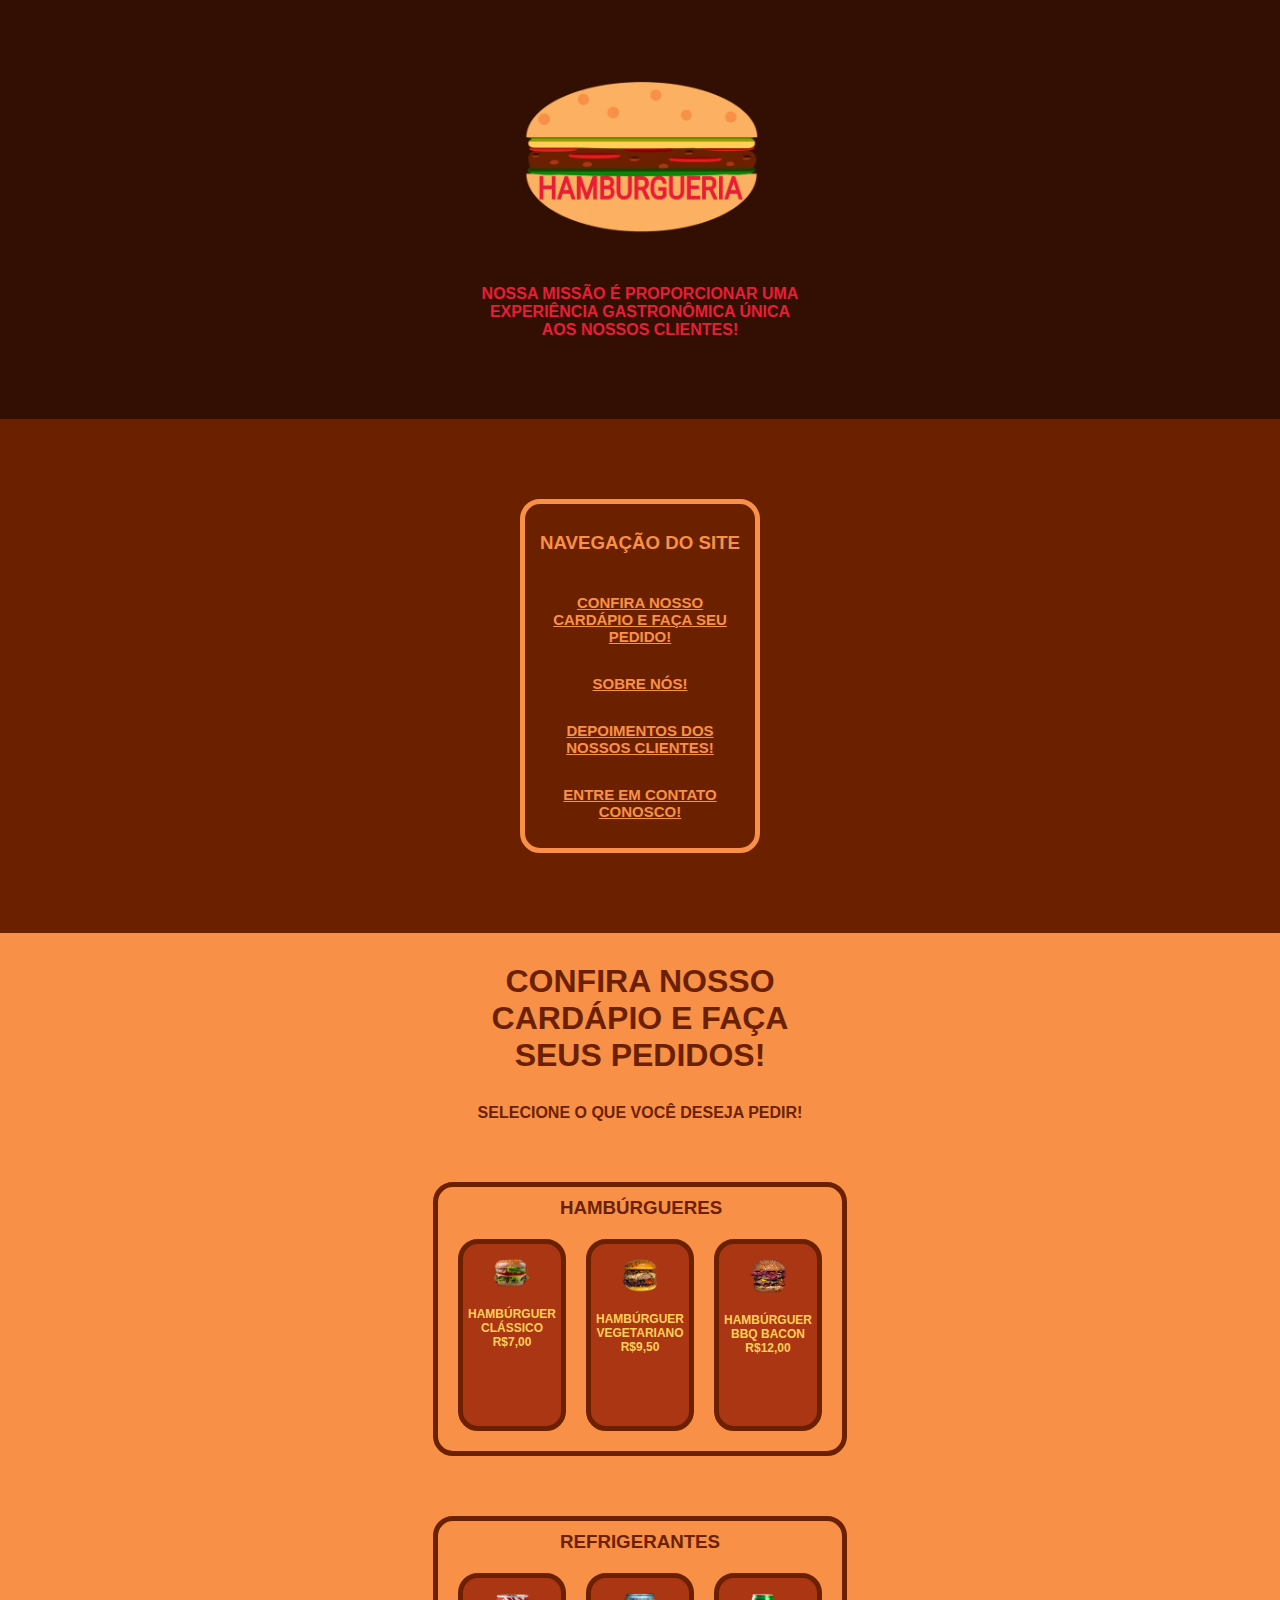
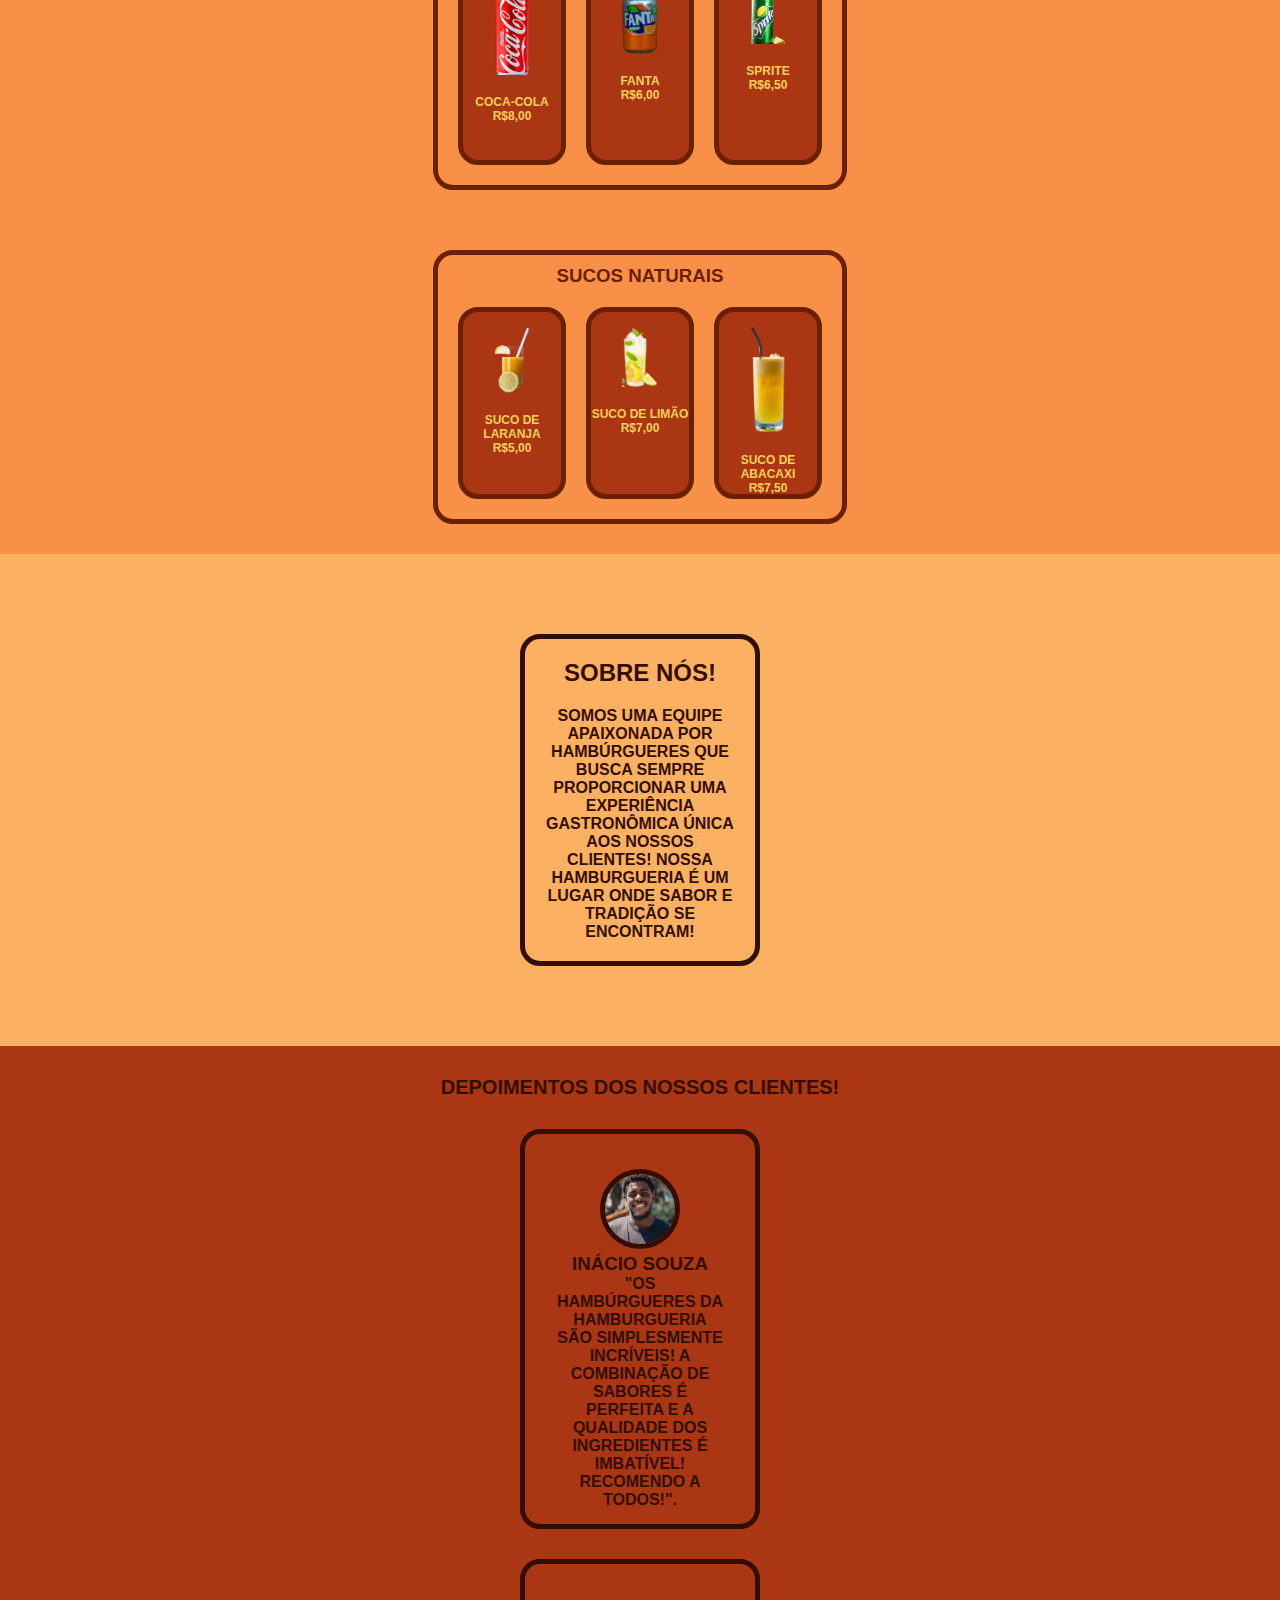
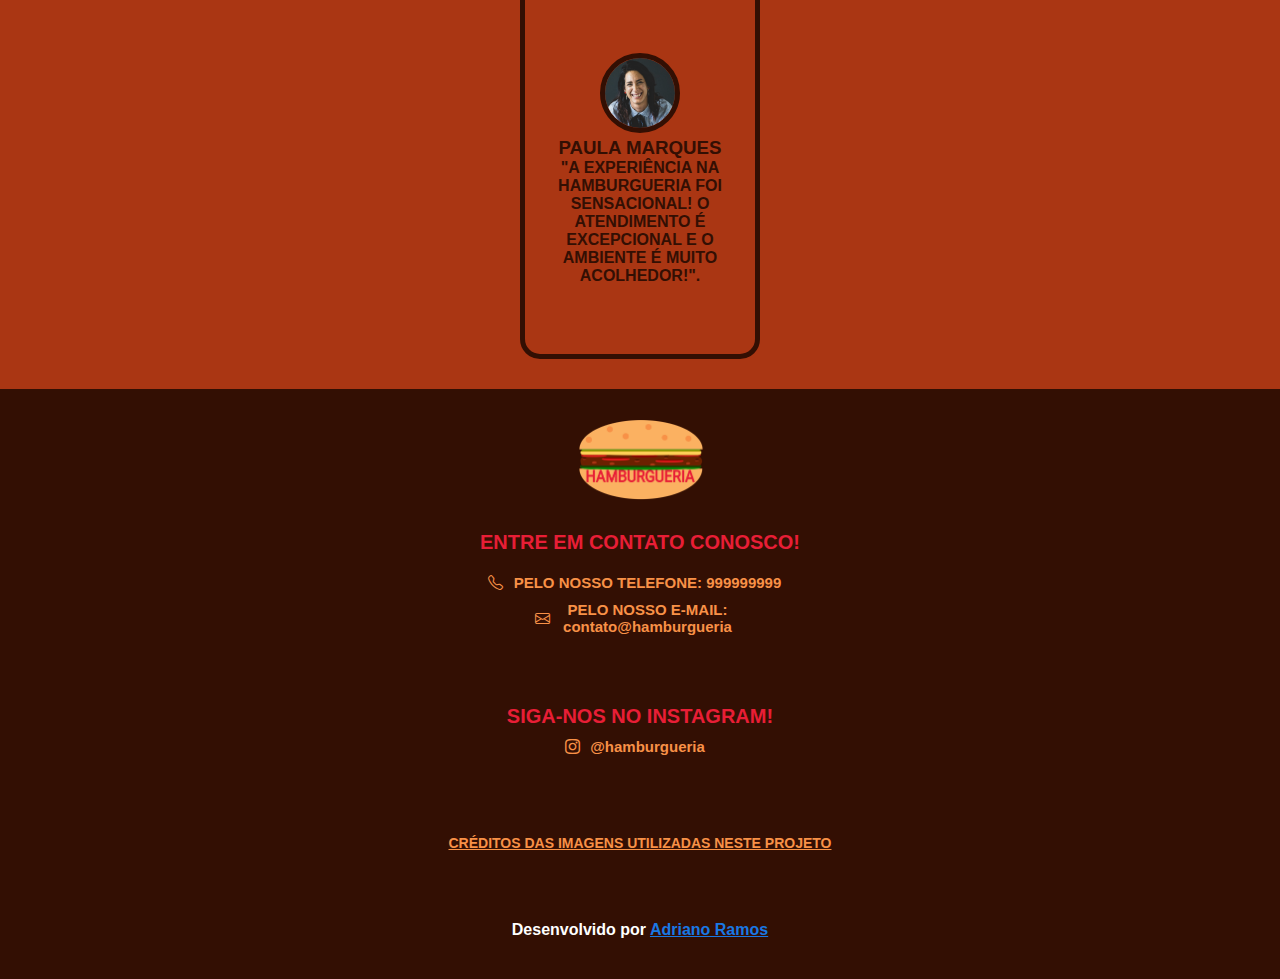
==== index.html @ 6c6cddc7 "melhorias no projeto em geral" ====
<!DOCTYPE html>
<html lang="pt-BR">
<head>
    <meta charset="UTF-8">
    <meta name="viewport" content="width=device-width, initial-scale=1.0">
    <meta http-equiv="X-UA-Compatible" content="ie=edge">
    <link rel="stylesheet" href="src/css/index.css">
    <link rel="stylesheet" href="src/css/features.css">
    <link rel="stylesheet" href="src/css/responsive.css">
    <link rel="stylesheet" href="https://cdn.jsdelivr.net/npm/bootstrap-icons@1.8.1/font/bootstrap-icons.css">
    <link rel="icon" type="image/png" href="src/images/burguer-joint-icon.png">
    <title>HAMBURGUERIA</title>
</head>

<body>
    <header>
        <!-- Secao 1 (cabecalho) -->
        <section>
            <div class="box-header-section">
                <img class="logo-burguer-joint" src="src/images/logo-burguer-joint.png" alt="logo da hamburgueria">

                <div class="text-mission-burguer-joint">
                    <p>
                        NOSSA MISSÃO É PROPORCIONAR UMA<br>
                        EXPERIÊNCIA GASTRONÔMICA ÚNICA<br>
                        AOS NOSSOS CLIENTES!
                    </p>
                </div>
            </div>
        </section>
    </header>

  
    <!-- Secao 2 (links de navegacao) -->
    <section>
        <div class="box-navigation-section">
            <div class="border-navigation-section">
                <h3 class="title-navigation-section">NAVEGAÇÃO DO SITE</h3>
                <nav class="links-navigation-section">
                    <ul>
                        <!-- Link 1 -->
                        <li class="margin-links"><a href="#menu-section">
                            CONFIRA NOSSO CARDÁPIO E FAÇA SEU PEDIDO!
                        </a></li>
            
                        <!-- Link 2 -->
                        <li class="margin-links"><a href="#about-us-section">
                            SOBRE NÓS!
                        </a></li>
          
                        <!-- Link 3 -->
                        <li class="margin-links"><a href="#testimonials-section">
                            DEPOIMENTOS DOS NOSSOS CLIENTES!
                        </a></li>
            
                        <!-- Link 4 -->
                        <li class="margin-links"><a href="#footer-section">
                            ENTRE EM CONTATO CONOSCO!
                        </a></li>
                    </ul>
                </nav>
            </div>
        </div>
    </section>
    

    <main>
        <!-- Secao 3 (cardapio) -->
        <section id="menu-section">
            <div class="box-menu-section">
                <div class="title-menu-section">
                    <h1>CONFIRA NOSSO CARDÁPIO E FAÇA SEUS PEDIDOS!</h1>
                </div>

                <div class="caption">
                    <h4>SELECIONE O QUE VOCÊ DESEJA PEDIR!</h4>
                </div>
      
                <!-- Secao dos hamburgueres -->
                <div class="box-products">
                    <div class="title-burguers-section">
                        <h3>HAMBÚRGUERES</h3>
                    </div>
                    <div class="align-btns-products">
          
                        <!-- Hamburguer classico -->
                        <div class="margin-btns-products">
                        <!-- A classe "margin-btns-products" é para que tenha uma margem entre os botoes dos produtos do cardapio -->
                            <button class="btn-product">
                            <!-- A classe "btn-products" sao os botoes dos produtos do cardapio que é onde ficam as imagens, nomes e precos deles -->
                                <img class="image-btn-classic-burguer" src="src/images/classic-burguer.png" alt="imagem de um hambúrguer clássico">
                                <p>HAMBÚRGUER CLÁSSICO</p>
                                <p>R$7,00</p>
                            </button>
                        </div>


                        <!-- Hamburguer vegetariano -->
                        <div class="margin-btns-products">
                        <!-- A classe "margin-btns-products" é para que tenha uma margem entre os botoes dos produtos do cardapio -->
                            <button class="btn-product">
                            <!-- A classe "btns-products" sao os botoes dos produtos do cardapio que é onde ficam as imagens, nomes e precos deles -->
                                <img class="image-btn-vegetarian-burguer" src="src/images/vegetarian-burguer.png" alt="imagem de um hambúrguer vegetariano">
                                <p >HAMBÚRGUER VEGETARIANO</p>
                                <p>R$9,50</p>
                            </button>
                        </div>
          

                        <!-- Hamburguer bbq bacon -->
                        <div class="margin-btns-products">
                        <!-- A classe "margin-btns-products" é para que tenha uma margem entre os botoes dos produtos do cardapio -->
                            <button class="btn-product">
                            <!-- A classe "btns-products" sao os botoes dos produtos do cardapio que é onde ficam as imagens, nomes e precos deles -->
                                <img class="image-btn-bacon-burguer" src="src/images/bacon-burguer.png" alt="imagem de um hambúrguer bbq bacon">
                                <p>HAMBÚRGUER BBQ BACON</p>
                                <p>R$12,00</p>
                            </button>
                        </div>
                    </div>
                </div>
    

                <!-- Secao dos refrigerantes -->
                <div class="box-products">
                    <div class="title-soft-drinks-section">
                        <h3>REFRIGERANTES</h3>
                    </div>
                    <div class="align-btns-products">

                        <!-- Coca-cola -->
                        <div class="margin-btns-products">
                        <!-- A classe "margin-btns-products" é para que tenha uma margem entre os botoes dos produtos do cardapio -->
                            <button class="btn-product">
                            <!-- A classe "btns-products" sao os botoes dos produtos do cardapio que é onde ficam as imagens, nomes e precos deles -->
                                <img class="image-btn-coca-cola" src="src/images/coca-cola.png" alt="imagem de uma lata de coca-cola">
                                <p>COCA-COLA</p>
                                <p>R$8,00</p>
                            </button>
                        </div>
          

                        <!-- Fanta -->
                        <div class="margin-btns-products">
                        <!-- A classe "margin-btns-products" é para que tenha uma margem entre os botoes dos produtos do cardapio -->
                            <button class="btn-product">
                            <!-- A classe "btns-products" sao os botoes dos produtos do cardapio que é onde ficam as imagens, nomes e precos deles -->
                                <img class="image-btn-fanta" src="src/images/fanta.png" alt="imagem de uma lata de fanta">
                                <p>FANTA</p>
                                <p>R$6,00</p>
                            </button>
                        </div>
          
          
                        <!-- Sprite -->
                        <div class="margin-btns-products">
                        <!-- A classe "margin-btns-products" é para que tenha uma margem entre os botoes dos produtos do cardapio -->
                            <button class="btn-product">
                            <!-- A classe "btns-products" sao os botoes dos produtos do cardapio que é onde ficam as imagens, nomes e precos deles -->
                                <img class="image-btn-sprite" src="src/images/sprite.png" alt="imagem de uma lata de sprite">
                                <p>SPRITE</p>
                                <p>R$6,50</p>
                            </button>
                        </div>
                    </div>
                </div>
     
     
                <!-- Secao dos sucos -->
                <div class="box-products">
                    <div class="title-juices-section">
                        <h3>SUCOS NATURAIS</h3>
                    </div>
                    <div class="align-btns-products">

                        <!-- Suco de laranja -->
                        <div class="margin-btns-products">
                        <!-- A classe "margin-btns-products" é para que tenha uma margem entre os botoes dos produtos do cardapio -->
                            <button class="btn-product">
                            <!-- A classe "btns-products" sao os botoes dos produtos do cardapio que é onde ficam as imagens, nomes e precos deles -->
                                <img class="image-btn-orange-juice" src="src/images/orange-juice.png" alt="imagem de um copo de suco de laranja">
                                <p>SUCO DE LARANJA</p>
                                <p>R$5,00</p>
                            </button>
                        </div>
         
         
                        <!-- Suco de limao -->
                        <div class="margin-btns-products">
                        <!-- A classe "margin-btns-products" é para que tenha uma margem entre os botoes dos produtos do cardapio -->
                            <button class="btn-product">
                            <!-- A classe "btns-products" sao os botoes dos produtos do cardapio que é onde ficam as imagens, nomes e precos deles -->
                                <img class="image-btn-lemon-juice" src="src/images/lemon-juice.png" alt="imagem de um copo de suco de limão">
                                <p>SUCO DE LIMÃO</p>
                                <p>R$7,00</p>
                            </button>
                        </div>
          

                        <!-- Suco de abacaxi -->
                        <div class="margin-btns-products">
                        <!-- A classe "margin-btns-products" é para que tenha uma margem entre os botoes dos produtos do cardapio -->
                            <button class="btn-product">
                            <!-- A classe "btns-products" sao os botoes dos produtos do cardapio que é onde ficam as imagens, nomes e precos deles -->
                                <img class="image-btn-pineapple-juice" src="src/images/pineapple-juice.png" alt="imagem de um copo de suco de abacaxi">
                                <p>SUCO DE ABACAXI</p>
                                <p>R$7,50</p>
                            </button>
                        </div>
                    </div>
                </div>

                    <!-- Esta div aparece quando clica nos botoes dos produtos e mostra a imagem, os nomes, e os precos deles, o botao de adicionar eles aos pedidos e o botao de voltar -->
                    <div id="box-selected-product">

                        <p id="text-quantity">QUANTOS VOCÊ QUER ADICIONAR?</p>


                        <!-- Hamburguer classico -->
                        <img src="src/images/classic-burguer.png" alt="imagem de um hambúrguer clássico" class="image-selected-product">

                        <p class="name-selected-product">HAMBÚRGUER CLÁSSICO POR R$7,00</p>

                        <button class="btn-add-selected-product styles-btns-selected-product">ADICIONAR AOS PEDIDOS</button>

                        <div class="box-btns-more-and-less">
                            <button class="btns-more-and-less">
                                <i class="bi bi-dash-circle"></i>
                            </button>
                        
                            <div class="product-quantity"></div>
                        
                            <button class="btns-more-and-less">
                                <i class="bi bi-plus-circle"></i>
                            </button>
                        </div>

                        <button class="btn-confirm-order styles-btns-selected-product">CONFIRMAR</button>

                        <button class="btn-cancel-addition styles-btns-selected-product">CANCELAR</button>



                        <!-- Hamburguer vegetariano -->
                        <img src="src/images/vegetarian-burguer.png" alt="imagem de um hambúrguer vegetariano" class="image-selected-product">

                        <p class="name-selected-product">HAMBÚRGUER VEGETARIANO POR R$9,50</p>

                        <button class="btn-add-selected-product styles-btns-selected-product">ADICIONAR AOS PEDIDOS</button>

                        <div class="box-btns-more-and-less">
                            <button class="btns-more-and-less">
                                <i class="bi bi-dash-circle"></i>
                            </button>
                        
                            <div class="product-quantity"></div>
                        
                            <button class="btns-more-and-less">
                                <i class="bi bi-plus-circle"></i>
                            </button>
                        </div>

                        <button class="btn-confirm-order styles-btns-selected-product">CONFIRMAR</button>

                        <button class="btn-cancel-addition styles-btns-selected-product">CANCELAR</button>



                        <!-- Hamburguer bbq bacon -->
                        <img src="src/images/bacon-burguer.png" alt="imagem de um hambúrguer bbq bacon" class="image-selected-product">

                        <p class="name-selected-product">HAMBÚRGUER BBQ BACON POR R$12,00</p>

                        <button class="btn-add-selected-product styles-btns-selected-product">ADICIONAR AOS PEDIDOS</button>

                        <div class="box-btns-more-and-less">
                            <button class="btns-more-and-less">
                                <i class="bi bi-dash-circle"></i>
                            </button>
                        
                            <div class="product-quantity"></div>
                        
                            <button class="btns-more-and-less">
                                <i class="bi bi-plus-circle"></i>
                            </button>
                        </div>

                        <button class="btn-confirm-order styles-btns-selected-product">CONFIRMAR</button>

                        <button class="btn-cancel-addition styles-btns-selected-product">CANCELAR</button>



                        <!-- Coca-cola -->
                        <img src="src/images/coca-cola.png" alt="imagem de uma lata de coca-cola" class="image-selected-product">

                        <p class="name-selected-product">COCA-COLA POR R$8,00</p>

                        <button class="btn-add-selected-product styles-btns-selected-product">ADICIONAR AOS PEDIDOS</button>

                        <div class="box-btns-more-and-less">
                            <button class="btns-more-and-less">
                                <i class="bi bi-dash-circle"></i>
                            </button>
                        
                            <div class="product-quantity"></div>
                        
                            <button class="btns-more-and-less">
                                <i class="bi bi-plus-circle"></i>
                            </button>
                        </div>

                        <button class="btn-confirm-order styles-btns-selected-product">CONFIRMAR</button>

                        <button class="btn-cancel-addition styles-btns-selected-product">CANCELAR</button>



                        <!-- Fanta -->
                        <img src="src/images/fanta.png" alt="imagem de uma lata de fanta" class="image-selected-product">

                        <p class="name-selected-product">FANTA POR R$6,00</p>

                        <button class="btn-add-selected-product styles-btns-selected-product">ADICIONAR AOS PEDIDOS</button>

                        <div class="box-btns-more-and-less">
                            <button class="btns-more-and-less">
                                <i class="bi bi-dash-circle"></i>
                            </button>
                        
                            <div class="product-quantity"></div>
                        
                            <button class="btns-more-and-less">
                                <i class="bi bi-plus-circle"></i>
                            </button>
                        </div>

                        <button class="btn-confirm-order styles-btns-selected-product">CONFIRMAR</button>

                        <button class="btn-cancel-addition styles-btns-selected-product">CANCELAR</button>



                        <!-- Sprite -->
                        <img src="src/images/sprite.png" alt="imagem de uma lata de sprite" class="image-selected-product">

                        <p class="name-selected-product">SPRITE POR R$6,50</p>

                        <button class="btn-add-selected-product styles-btns-selected-product">ADICIONAR AOS PEDIDOS</button>

                        <div class="box-btns-more-and-less">
                            <button class="btns-more-and-less">
                                <i class="bi bi-dash-circle"></i>
                            </button>
                        
                            <div class="product-quantity"></div>
                        
                            <button class="btns-more-and-less">
                                <i class="bi bi-plus-circle"></i>
                            </button>
                        </div>

                        <button class="btn-confirm-order styles-btns-selected-product">CONFIRMAR</button>

                        <button class="btn-cancel-addition styles-btns-selected-product">CANCELAR</button>




                        <!-- Suco de laranja -->
                        <img src="src/images/orange-juice.png" alt="imagem de um copo de suco de laranja" class="image-selected-product">

                        <p class="name-selected-product">SUCO DE LARANJA POR R$5,00</p>

                        <button class="btn-add-selected-product styles-btns-selected-product">ADICIONAR AOS PEDIDOS</button>

                        <div class="box-btns-more-and-less">
                            <button class="btns-more-and-less">
                                <i class="bi bi-dash-circle"></i>
                            </button>
                        
                            <div class="product-quantity"></div>
                        
                            <button class="btns-more-and-less">
                                <i class="bi bi-plus-circle"></i>
                            </button>
                        </div>

                        <button class="btn-confirm-order styles-btns-selected-product">CONFIRMAR</button>

                        <button class="btn-cancel-addition styles-btns-selected-product">CANCELAR</button>



                        <!-- Suco de limao -->
                        <img src="src/images/lemon-juice.png" alt="imagem de um copo de suco de limão" class="image-selected-product">

                        <p class="name-selected-product">SUCO DE LIMÃO POR R$7,00</p>

                        <button class="btn-add-selected-product styles-btns-selected-product">ADICIONAR AOS PEDIDOS</button>

                        <div class="box-btns-more-and-less">
                            <button class="btns-more-and-less">
                                <i class="bi bi-dash-circle"></i>
                            </button>
                        
                            <div class="product-quantity"></div>
                        
                            <button class="btns-more-and-less">
                                <i class="bi bi-plus-circle"></i>
                            </button>
                        </div>

                        <button class="btn-confirm-order styles-btns-selected-product">CONFIRMAR</button>

                        <button class="btn-cancel-addition styles-btns-selected-product">CANCELAR</button>



                        <!-- Suco de abacaxi -->
                        <img src="src/images/pineapple-juice.png" alt="imagem de um copo de suco de abacaxi" class="image-selected-product">

                        <p class="name-selected-product">SUCO DE ABACAXI POR R$7,50</p>

                        <button class="btn-add-selected-product styles-btns-selected-product">ADICIONAR AOS PEDIDOS</button>

                        <div class="box-btns-more-and-less">
                            <button class="btns-more-and-less">
                                <i class="bi bi-dash-circle"></i>
                            </button>
                        
                            <div class="product-quantity"></div>
                        
                            <button class="btns-more-and-less">
                                <i class="bi bi-plus-circle"></i>
                            </button>
                        </div>

                        <button class="btn-confirm-order styles-btns-selected-product">CONFIRMAR</button>

                        <button class="btn-cancel-addition styles-btns-selected-product">CANCELAR</button>



                        <!-- Fecha a caixa do produto selecionado -->
                        <button id="btn-back-selected-product" class="styles-btns-selected-product">VOLTAR</button>
                    </div>

                    <button id="btn-show-requests" class="styles-btns-selected-product">PEDIDOS</button>


                    <!-- Caixa dos pedidos -->
                    <div id="box-orders">
                        <p class="text-added">VOCÊ ADICIONOU:</p>

                        <!-- Hamburguer classico -->
                        <div class="box-added-product">
                            <!-- Nome "Hambúrguer Clássico"-->
                            <p class="name-added-product"></p>

                            <!-- Botao que remove o hamburguer classico dos pedidos -->
                            <button class="btn-remove-order">
                                <i class="bi bi-x-circle"></i>
                            </button>
                        </div>



                        <!-- Hamburguer vegetariano -->
                        <div class="box-added-product">
                            <!-- Nome "Hambúrguer Vegetariano" -->
                            <p class="name-added-product"></p>

                            <!-- Botao que remove o hamburguer classico dos pedidos -->
                            <button class="btn-remove-order">
                                <i class="bi bi-x-circle"></i>
                            </button>
                        </div>



                        <!-- Hamburguer bbq bacon -->
                        <div class="box-added-product">
                            <!-- Nome "Hambúrguer Bbq Bacon" -->
                            <p class="name-added-product"></p>

                            <!-- Botao que remove o hamburguer bbq bacon dos pedidos -->
                            <button class="btn-remove-order">
                                <i class="bi bi-x-circle"></i>
                            </button>
                        </div>



                        <!-- Coca Cola -->
                        <div class="box-added-product">
                            <!-- Nome "Coca Cola" -->
                            <p class="name-added-product"></p>

                            <!-- Botao que remove a coca cola dos pedidos -->
                            <button class="btn-remove-order">
                                <i class="bi bi-x-circle"></i>
                            </button>
                        </div>




                        <!-- Fanta -->
                        <div class="box-added-product">
                            <!-- Nome "Fanta" -->
                            <p class="name-added-product"></p>

                            <!-- Botao que remove a fanta dos pedidos -->
                            <button class="btn-remove-order">
                                <i class="bi bi-x-circle"></i>
                            </button>
                        </div>




                        <!-- Sprite -->
                        <div class="box-added-product">
                            <!-- Nome "Sprite" -->
                            <p class="name-added-product"></p>

                            <!-- Botao que remove o sprite dos pedidos -->
                            <button class="btn-remove-order">
                                <i class="bi bi-x-circle"></i>
                            </button>
                        </div>




                        <!-- Suco de laranja -->
                        <div class="box-added-product">
                            <!-- Nome "Sprite" -->
                            <p class="name-added-product"></p>

                            <!-- Botao que remove o sprite dos pedidos -->
                            <button class="btn-remove-order">
                                <i class="bi bi-x-circle"></i>
                            </button>
                        </div>




                        <!-- Suco de limao -->
                        <div class="box-added-product">
                            <!-- Nome "Sprite" -->
                            <p class="name-added-product"></p>

                            <!-- Botao que remove o sprite dos pedidos -->
                            <button class="btn-remove-order">
                                <i class="bi bi-x-circle"></i>
                            </button>
                        </div>




                        <!-- Suco de abacaxi -->
                        <div class="box-added-product">
                            <!-- Nome "Sprite" -->
                            <p class="name-added-product"></p>

                            <!-- Botao que remove o sprite dos pedidos -->
                            <button class="btn-remove-order">
                                <i class="bi bi-x-circle"></i>
                            </button>
                        </div>




                        <p id="text-total-to-pay"></p>

                        <div class="btns-box-requests">
                            <button class="btn-confirm-orders styles-btns-selected-product">CONFIRMAR PEDIDOS</button>

                            <button id="btn-back-box-orders" class="styles-btns-selected-product">VOLTAR</button>
                        </div>
                    </div>
                </div>
        </section>
      

        <!-- Secao 4 (sobre nos) -->
        <section id="about-us-section">
            <div class="box-about-us-section">
                <div class="border-about-us-section">
                    <h2 class="title-about-us-section">SOBRE NÓS!</h2>
                    <p>
                        SOMOS UMA EQUIPE APAIXONADA POR
                        HAMBÚRGUERES QUE BUSCA SEMPRE PROPORCIONAR  UMA  EXPERIÊNCIA GASTRONÔMICA ÚNICA AOS NOSSOS CLIENTES! NOSSA HAMBURGUERIA É UM LUGAR ONDE SABOR E TRADIÇÃO SE ENCONTRAM!
                    </p>
                </div>
            </div>
        </section>
    

        <!-- Secao 5 (depoimentos dos clientes) -->
        <section id="testimonials-section">
            <div class="box-testimonials-section">
        
                <div class="title-testimonials-section">
                    <p>DEPOIMENTOS DOS NOSSOS CLIENTES!</p>
                </div>
        
                <div class="align-boxes-testimonials">
        
                    <!-- Depoimento 1 -->
                    <div class="box-testimony-1">
                        <div class="elements-box-testimony-1">
                            <img class="photos-styles" src="src/images/man.jpg" alt="foto do cliente inácio souza">
                            <h3>INÁCIO SOUZA</h3>
                            <p>
                                "OS HAMBÚRGUERES DA HAMBURGUERIA SÃO SIMPLESMENTE INCRÍVEIS! A COMBINAÇÃO DE SABORES É PERFEITA E A QUALIDADE DOS INGREDIENTES É IMBATÍVEL! RECOMENDO A TODOS!".
                            </p>
                        </div>
                    </div>


                    <!-- Depoimento 2 -->
                    <div class="box-testimony-2">
                        <div class="elements-box-testimony-2">
                            <img class="photos-styles" src="src/images/woman.jpg" alt="foto da cliente paula marques">
                            <h3>PAULA MARQUES</h3>
                            <p>
                                "A EXPERIÊNCIA NA HAMBURGUERIA FOI SENSACIONAL! O ATENDIMENTO É EXCEPCIONAL E O AMBIENTE É MUITO ACOLHEDOR!".
                            </p>
                        </div>
                    </div>
                </div>
            </div>
        </section>
    </main>
    

    <!-- Secao 6 (rodape) -->
    <footer>
        <section id="footer-section">
            <div class="box-footer-section">
                <img class="logo-burguer-joint-footer-section" src="src/images/logo-burguer-joint.png" alt="logo da hamburgueria">
        
                <div class="contacts-title">
                </div>
        
                <!-- Contato 1 (telefone) -->
                <div class="box-contacts">
                    <p class="title-contacts">ENTRE EM CONTATO CONOSCO!</p>

                    <div class="box-contact-phone">
                        <i class="bi bi-telephone"></i>
                        <p class="text-contact-phone">PELO NOSSO TELEFONE: 999999999</p>
                    </div>

                    <div class="box-contact-email">
                        <i class="bi bi-envelope"></i>
                        <p class="text-contact-email">PELO NOSSO E-MAIL: contato@hamburgueria</p>
                    </div>

                    <p class="title-follow-us-instagram">SIGA-NOS NO INSTAGRAM!</p>

                    <div class="box-contact-instagram">
                        <i id="instagram-icon" class="bi bi-instagram"></i>
                        <p class="text-contact-instagram">@hamburgueria</p>
                    </div>
                </div>
        
                <div class="box-credits-links">
                    <a href="credits.html">CRÉDITOS DAS IMAGENS UTILIZADAS NESTE PROJETO</a>
                </div>

                <div class="box-developer-name">
                    <p>Desenvolvido por <a class="developer-name" href="https://github.com/adri-ramos25" target="_blank">Adriano Ramos</a></p>
                </div>
            </div>
        </section>
    </footer>

    <script src="src/js/products.js"></script>
    <script src="src/js/requests.js"></script>
    <script src="src/js/addition-products.js"></script>
    <script src="src/js/removal-products.js"></script>
</body>
</html>
---- src/css/index.css ----
*{
    margin: 0;
    padding: 0;
    box-sizing: border-box;
}

body{
    font-family: Sans-Serif;
    font-weight: bold;
}

ul{
    list-style-type: none;
}

a{
    color: #f89147;
}

li{
    font-size: 15px;
}

button{
    background-color: transparent;
    border: none;
    width: 9em;
    height: 16em;
    font-weight: bold;
    cursor: pointer;
}



/* Secao 1 (cabecalho) */

.box-header-section{
    display: flex;
    flex-direction: column;
    justify-content: center;
    align-items: center;
    padding: 80px;
    background-color: #330f03;
    text-align: center;
    color: #e81e36;
}

.logo-burguer-joint{
    width: 15em;
}

.text-mission-burguer-joint{
    margin-top: 50px;
    width: 20em;
}



/* Secao 2 (links de navegacao) */

.box-navigation-section{
    text-align: center;
    background-color: #6b2100;
    color: #f89147;
    padding-top: 80px;
    padding-bottom: 80px;
}

.links-navigation-section{
    padding: 10px 20px 20px 20px;
}

.border-navigation-section{
    width: 15em;
    margin-right: auto;
    margin-left: auto;
    border: 5px solid #f89147;
    border-radius: 20px;
    padding-top: 20px;
    padding-bottom: 8px;
}

.title-navigation-section{
    margin-top: 8px;
}

.margin-links{
    margin: 30px 0 0 0;
}



/* Secao 3 (cardapio) */

.box-menu-section{
    display: flex;
    flex-direction: column;
    align-items: center;
    background-color: #f89147;
    text-align: center;
    color: #6b2100;
}

.title-menu-section{
    width: 22em;
    margin-top: 30px;
    margin-bottom: 30px;
}

.caption{
    width: 20.5em;
    margin-bottom: 30px;
}

.box-products{
    display: flex;
    flex-direction: column;
    flex-wrap: wrap;
    border: 5px solid #6b2100;
    border-radius: 20px;
    margin: 30px;
    padding: 10px 10px;
}

/* Faz os botoes dos produtos ficarem alinhados */ 
.btn-product{
    display: flex;
    flex-direction: column;
    align-items: center;
    background-color: #aa3613;
    margin-top: 10px;
    font-size: 12px;
    border: 5px solid #6b2100;
    border-radius: 20px;
    text-align: center;
    color: #ffcf57;
    transition: 0.2s ease;
}

.btn-product:hover{
    background-color: #e81e36;
}

.align-btns-products{
    display: flex;
    flex-wrap: wrap;
}

.margin-btns-products{
    margin: 10px;
}


/* Titulos das secoes dos produtos */

.title-burguers-section, .title-soft-drinks-section{
    width: 10em;
    margin: auto;
}

.title-juices-section{
    width: 15em;
    margin: auto;
}




/* Imagens dos produtos */

.image-btn-classic-burguer, .image-btn-vegetarian-burguer, .image-btn-bacon-burguer, .image-btn-coca-cola, .image-btn-fanta, .image-btn-sprite, .image-btn-orange-juice, .image-btn-lemon-juice, .image-btn-pineapple-juice{
    width: 3em;
    margin-top: 15px;
    margin-bottom: 20px;
}

.image-selected-product, .image-selected-product, .image-selected-product, .image-selected-product, .image-selected-product, .image-selected-product, .image-selected-product, .image-selected-product, .image-selected-product{
    width: 3em;
    margin-top: 15px;
    margin-bottom: 20px;
}



/* Secao 4 (sobre nos) */

.box-about-us-section{
    background-color: #fbb161;
    padding-top: 80px;
    padding-bottom: 80px;
    text-align: center;
    color: #330f03;
}

.border-about-us-section{
    width: 15em;
    margin: auto;
    border: 5px solid #330f03;
    border-radius: 20px;
    padding: 20px;
}

.title-about-us-section{
    margin-bottom: 20px;
}



/* Secao 5 (depoimentos dos clientes) */

.box-testimonials-section{
    display: flex;
    flex-direction: column;
    justify-content: center;
    align-items: center;
    background-color: #aa3613;
    text-align: center;
    color: #330f03;
}

.title-testimonials-section{
    margin-top: 30px;
    font-size: 20px;
}

.box-testimony-1, .box-testimony-2{
    margin: 30px;
}

.photos-styles{
    height: 5em;
    width: 5em;
    border: 5px solid #330f03;
    border-radius: 50%;
    margin-top: 20px;
}

.box-testimony-1{
    border: 5px solid #330f03;
    border-radius: 20px;
    display: flex;
    flex-direction: column;
    align-items: center;
    width: 15em;
    height: 25em;
    padding-right: 30px;
    padding-left: 30px;
}

.box-testimony-2{
    border: 5px solid #330f03;
    border-radius: 20px;
    display: flex;
    flex-direction: column;
    align-items: center;
    width: 15em;
    height: 25em;
    padding-right: 30px;
    padding-left: 30px;
}

.elements-box-testimony-1, .elements-box-testimony-2{
    margin: auto;
}



/* Secao 6 (rodape) */

.box-footer-section{
    display: flex;
    flex-direction: column;
    justify-content: center;
    align-items: center;
    background-color: #330f03;
    text-align: center;
    color: #e81e36;
}

.logo-burguer-joint-footer-section{
    width: 8em;
    margin-top: 30px;
    margin-bottom: 30px;
}

.title-contacts{
    margin-bottom: 10px;
    width: 320px;
    font-size: 20px;
    color: #e81e36;
}

.box-contacts{
    display: flex;
    flex-direction: column;
    justify-content: center;
    align-items: center;
    width: 20em;
    margin-bottom: 80px;
    color: #f89147;
    font-size: 17px;
}

.box-contact-phone, .box-contact-email, .box-contact-instagram{
    display: flex;
    align-items: center;
    font-size: 15px;
}

.title-follow-us-instagram{
    color: #e81e36;
    width: 270px;
    margin-top: 70px;
    margin-bottom: 10px;
    font-size: 20px;
}

.text-contact-phone{
    width: 18em;
    margin: 10px;
}

.text-contact-email{
    width: 13em;
}

.text-contact-instagram{
    width: 9em;
}

.box-credits-links{
    width: 28em;
    margin-bottom: 50px;
    font-size: 14px;
    text-align: center;
}

.box-developer-name{
    display: flex;
    justify-content: center;
    padding: 20px 20px;
    color: #fff;
    margin-bottom: 20px;
}

.developer-name{
    color: #1978e5;
}
---- src/css/features.css ----
/* Estilos que os botoes "adicionar aos pedidos" recebem */
.styles-btns-selected-product{
    background-color: #6b2100;
    width: 200px;
    height: 30px;
    margin-top: 15px;
    border-radius: 20px;
    font-size: 14px;
    color: #ffcf57;
    transition: 0.2s ease;
}

.styles-btns-selected-product:hover{
    background-color: #106310;
}

.box-btns-more-and-less{
    display: flex;
    background-color: aqua;
    margin-top: 30px;
    margin-bottom: 30px;
    font-size: 20px;
    display: none;
}

.btns-more-and-less{
    width: 50px;
    height: 50px;
    margin-top: 15px;
    border-radius: 20px;
    font-size: 50px;
    color: #6b2100;
    transition: 0.2s ease;
}

.btn-confirm-quantities, .btn-cancel-addition{
    display: none;
}

.product-quantity{
    width: 50px;
    height: 50px;
    border: 3px solid #6b2100;
    border-radius: 20px;
    margin-right: 20px;
    margin-left: 20px;
    display: none;
}

/* Nome e preco do produto selecionado */
.names-selected-products{
    margin-top: 30px;
    font-size: 15px;
    display: none;
}

.btns-box-requests{
    display: flex;
    justify-content: center;
}

/* Caixa que fica dentro da caixa dos pedidos */
.box-inside-box-requests{
    background-color: #8a3c17;
    display: flex;
    flex-wrap: wrap;
    justify-content: center;
    flex-wrap: wrap;
    height: 483px;
    border-radius: 20px;
}

/* Nomes dos produtos que aparecem quando eles sao adicionados aos pedidos */
.names-added-products{
    position: relative;
    bottom: 43px;
    font-size: 10px;
}

/* Caixinhas dos produtos que aparecem quando a caixa dos pedidos é aberta */
.boxes-orders-added{
    background-color: #51551a;
    width: 100px;
    height: 112px;
    padding: 10px 10px;
    border-radius: 20px;
    font-size: 12px;
    display: none;
}

/* Estilos que todos os botoes de remocao de produtos recebem */
.styles-btns-remove{
    position: relative;
    bottom: 45px;
    width: 80px;
    height: 20px;
    background-color: #be1d1d;
    border-radius: 20px;
    font-size: 10px;
    margin-top: 10px;
    color: #ffdf8d;
    transition: 0.2s ease;
}

.styles-btns-remove:hover{
    background-color: #ff0000;
}

.question-quantities-products{
    display: none;
}

/* Caixa que aparece quando um produto do cardapio é selecionado */
#box-selected-product{
    flex-direction: column;
    justify-content: center;
    align-items: center;
    position: fixed;
    top: 170px;
    width: 400px;
    height: 270px;
    background-color: #361302;
    border: 5px solid #772f0d;
    border-radius: 20px;
    color: #ffcf57;
    display: none;
}

#question-quantities-products, #btn-more-classic-burguer, #btn-less-classic-burguer{
    display: none;
}

/* Botao de voltar da caixa do produto selecionado */
.btn-back-selected-product:hover{
    background-color: #cc0000;
}

/* Imagens dos produtos que aparecem na caixa do produto selecionado */

#image-selected-classic-burguer, #pedidoClassico{
    width: 3.5em;
}

#image-selected-vegetarian-burguer, #image-selected-bacon-burguer{
    width: 3.5em;
}

#image-selected-coca-cola, #pedidoCoca{
    width: 2em;
}

#image-selected-fanta, #pedidoFanta{
    width: 2.5em;
}

#image-selected-sprite, #pedidoSprite{
    width: 2.7em;
}

#image-selected-orange-juice, #pedidoLaranja{
    width: 3em;
}

#image-selected-lemon-juice, #pedidoLimao{
    width: 2.5em;
}

#image-selected-pineapple-juice, #pedidoAbacaxi{
    width: 1.5em;
}

#image-selected-classic-burguer, #image-selected-vegetarian-burguer, #image-selected-bacon-burguer, #image-selected-coca-cola, #image-selected-fanta, #image-selected-sprite, #image-selected-orange-juice, #image-selected-lemon-juice, #image-selected-pineapple-juice{
    display: none;
}

.btn-add-selected-product{
    display: none;
}



/* Caixa dos pedidos */
#box-orders{
    display: flex;
    flex-direction: column;
    justify-content: center;
    padding: 10px 10px;
    background-color: #3b1808;
    width: 500px;
    border: 5px solid #772f0d;
    border-bottom: 0;
    border-radius: 20px 20px 0 0;
    color: #ffcf57;
    bottom: 0;
    position: fixed;
    display: none;
}

.text-added{
    margin-top: 10px;
    margin-bottom: 10px;
}

.btns-box-requests{
    display: flex;
    flex-direction: column;
    align-items: center;
}

.btn-confirm-orders{
    margin-top: 0;
}

.btn-cancel-addition{
    display: none;
}

.box-added-product{
    display: flex;
    justify-content: center;
    align-items: center;
    border: 3px solid #6b2100;
    border-radius: 20px;
    margin-top: 10px;
    margin-bottom: 10px;
    font-size: 12px;
    display: none;
}

.name-added-product{
    display: flex;
    justify-content: center;
    align-items: center;
    margin-right: 10px;
    color: #aa3613;
    height: 30px;
}

.btn-remove-order{
    width: 20px;
    height: 20px;
    color: #ff0000;
    font-size: 20px;
}

.text-total-to-pay{
    font-size: 12px;
    color: #ffcf57;
    display: none;
}

.added-products, .text-total-to-pay{
    margin: 30px;
}

/* Botao que mostra a caixa dos pedidos */
#btn-show-requests{
    width: 300px;
    height: 50px;
    background-color: #421f0e80;
    color: #e5ff00;
    position: fixed;
    bottom: 10px;
    transition: 0.2s ease;
    display: none;
}

#btn-show-requests:hover{
    background-color: #642606;
    color: #ffcf57;
}

/* Botao que esconde a caixa dos pedidos (botao "voltar") */
.btn-back-requests{
    background-color: #6b2100;
    width: 100px;
    height: 30px;
    margin-top: 15px;
    border-radius: 20px;
    font-size: 14px;
    color: #ffcf57;
    transition: 0.2s ease;
}

.btn-back-requests:hover{
    background-color: #cc0000;
}

.btn-back-requests{
    margin: 20px;
}
---- src/css/responsive.css ----
@media (max-width: 550px) and (min-width: 340px){

    /* Pagina principal */
    .box-products{
        width: 300px;
        margin-top: 10px;
    }
    .box-orders{
        margin: 8px;
        width: 70px;
        height: 100px;
        font-size: 10px;
    }
    .names-products-added{
        top: 2px;
        right: 4px;
    }
    .box-credits-links{
        font-size: 12px;
    }

    #box-orders{
        width: 330px;
    }
    #box-selected-product{
        width: 300px;
    }
    #title-credits-page{
        font-size: 25px;
    }



    /* Pagina dos creditos das imagens */
    .box-links{
        width: 20em;
    }
}
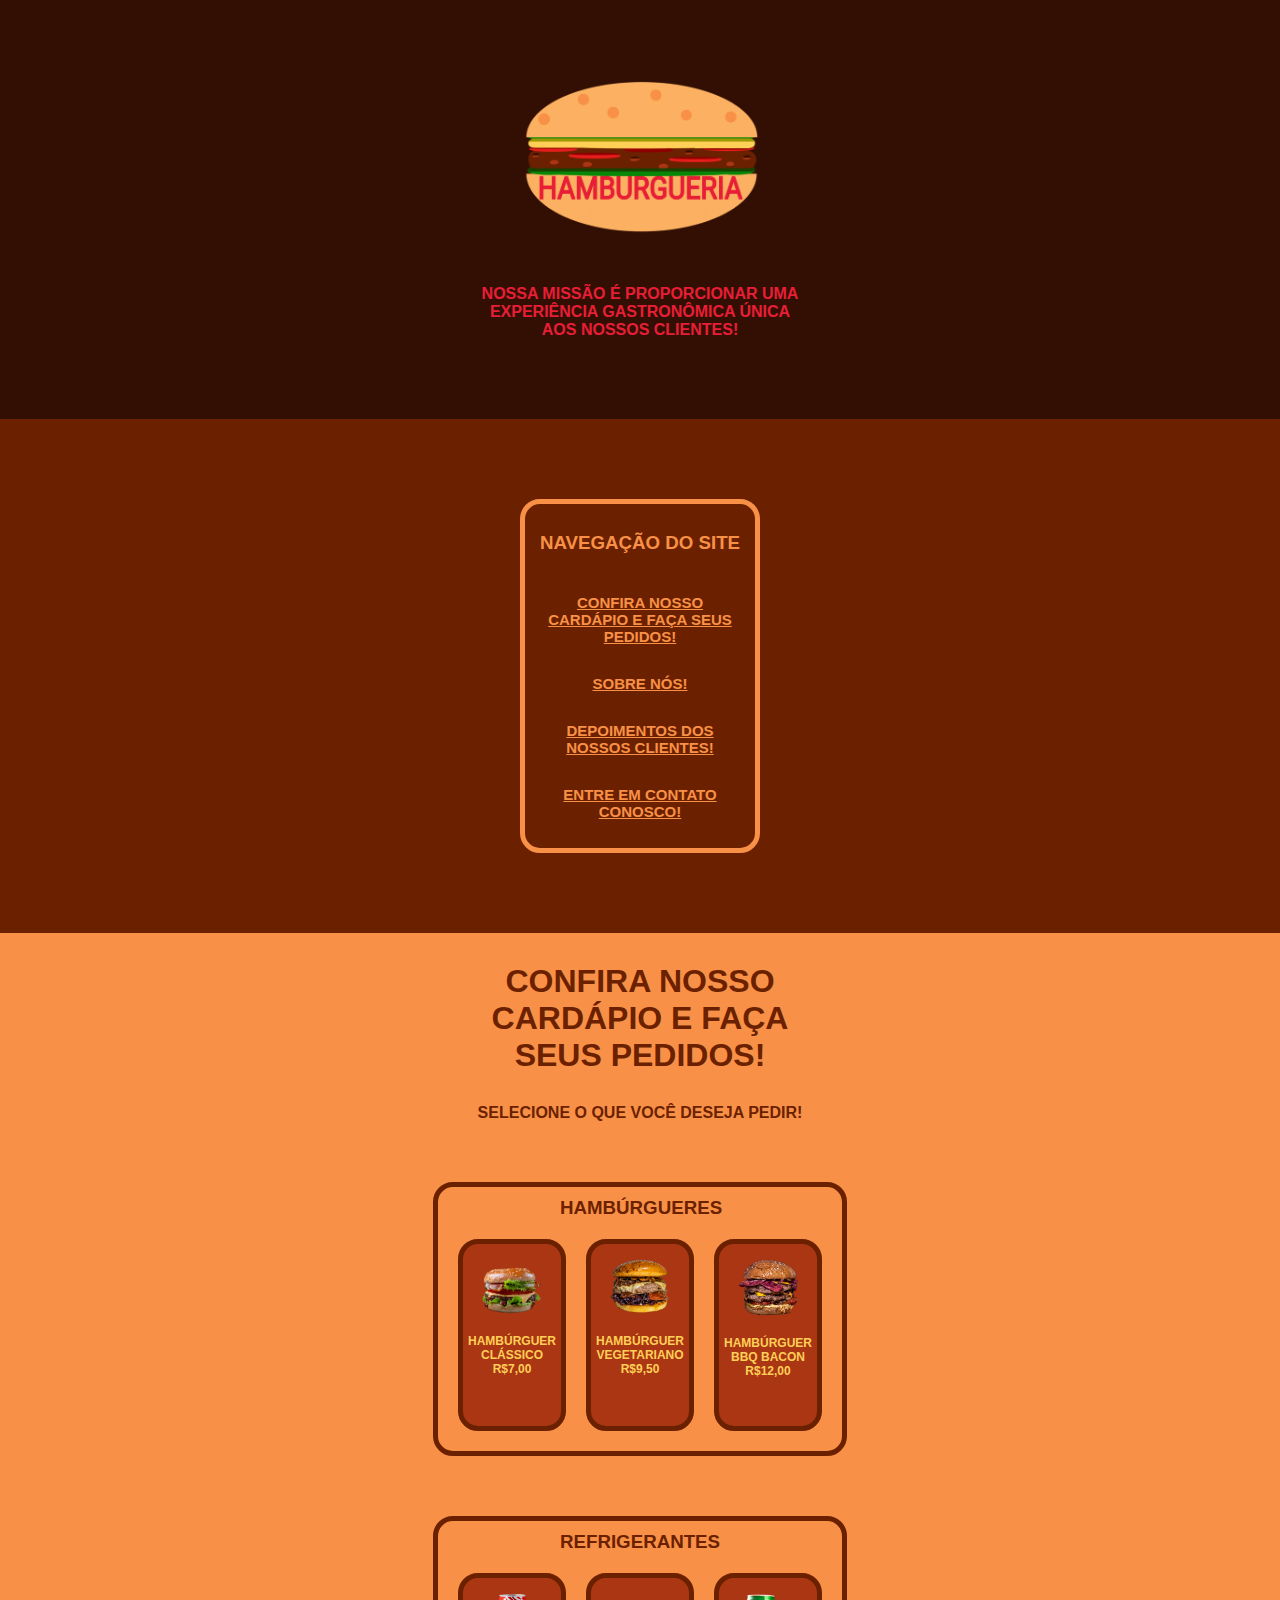
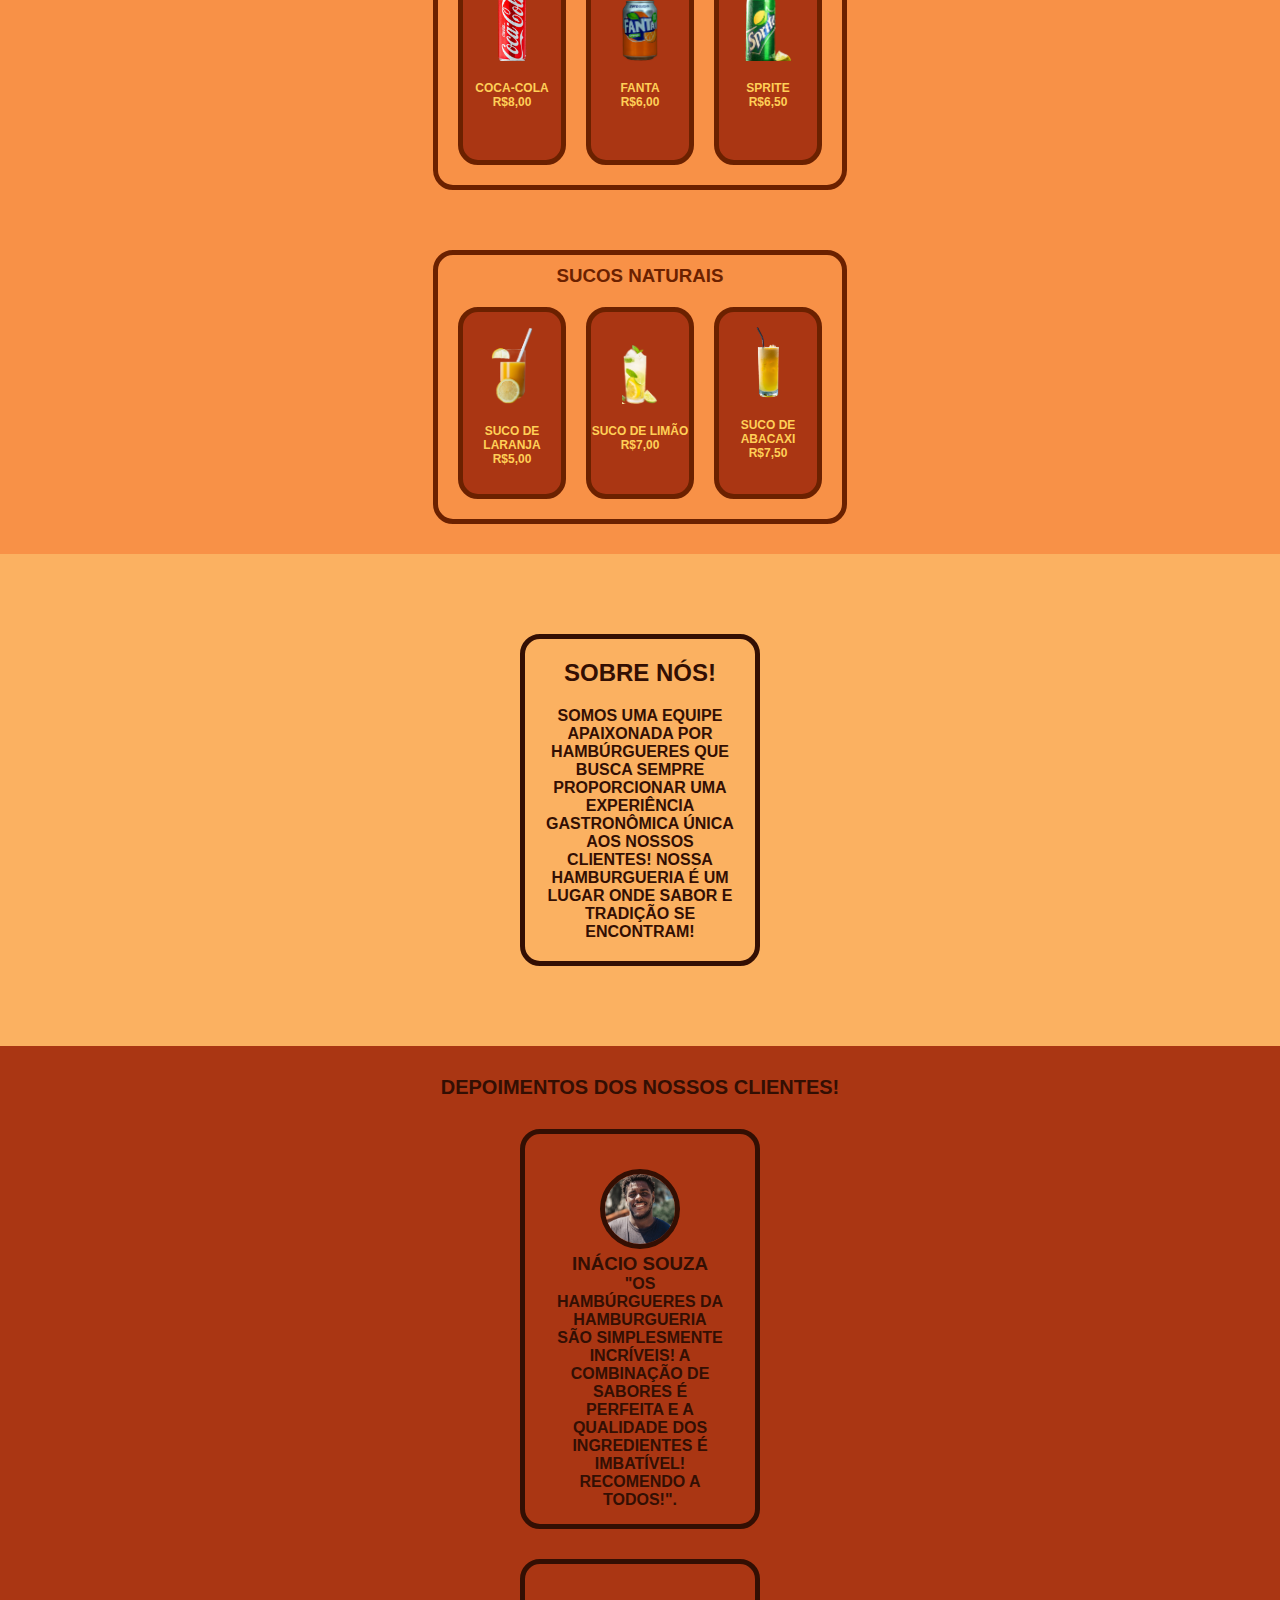
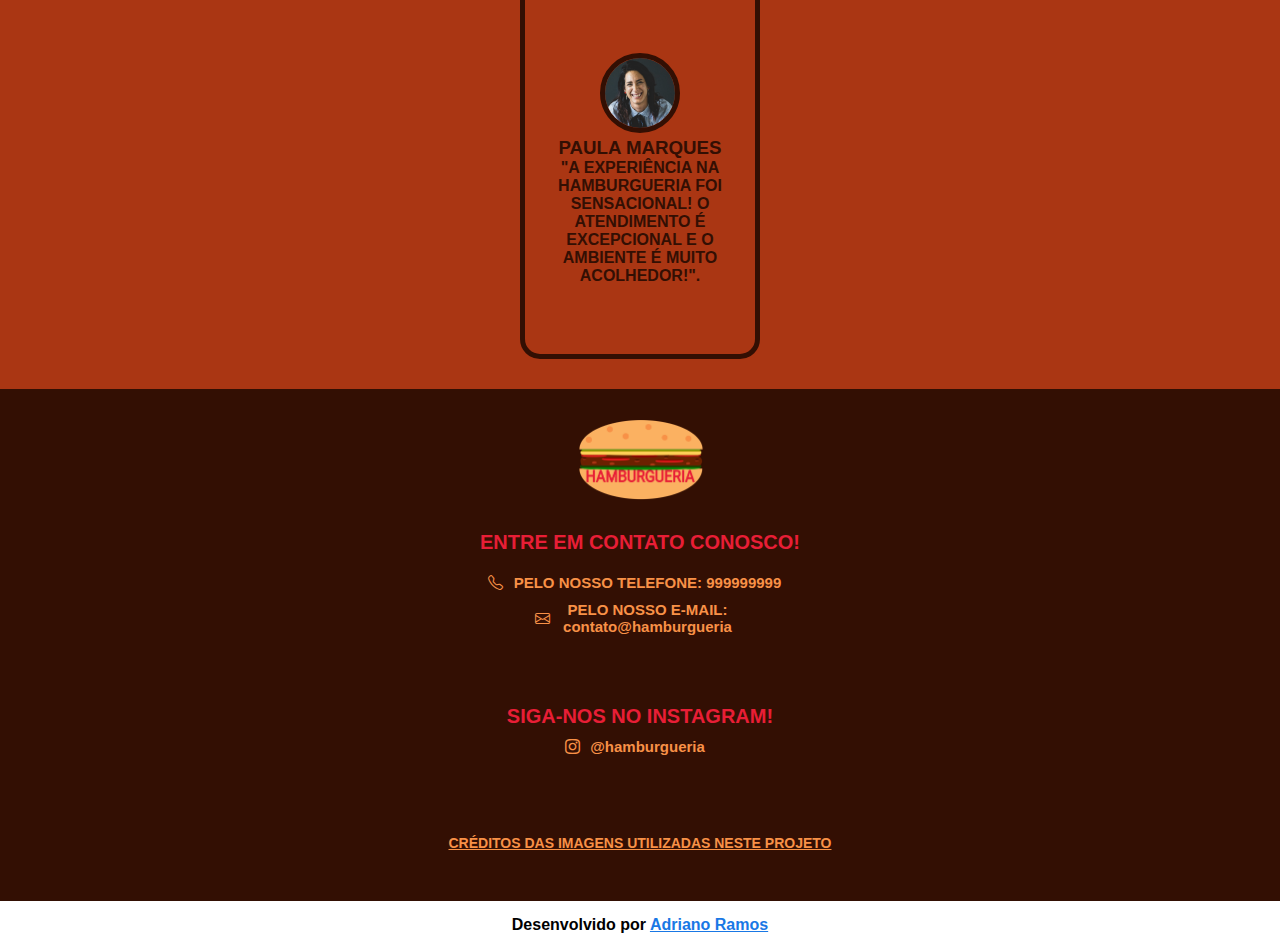
==== commit 954873e6: "várias melhorias e adições" ====
--- a/index.html
+++ b/index.html
@@ -40,7 +40,7 @@
                     <ul>
                         <!-- Link 1 -->
                         <li class="margin-links"><a href="#menu-section">
-                            CONFIRA NOSSO CARDÁPIO E FAÇA SEU PEDIDO!
+                            CONFIRA NOSSO CARDÁPIO E FAÇA SEUS PEDIDOS!
                         </a></li>
             
                         <!-- Link 2 -->
@@ -210,6 +210,8 @@
                     </div>
                 </div>
 
+
+
                     <!-- Esta div aparece quando clica nos botoes dos produtos e mostra a imagem, os nomes, e os precos deles, o botao de adicionar eles aos pedidos e o botao de voltar -->
                     <div id="box-selected-product">
 
@@ -217,7 +219,7 @@
 
 
                         <!-- Hamburguer classico -->
-                        <img src="src/images/classic-burguer.png" alt="imagem de um hambúrguer clássico" class="image-selected-product">
+                        <img src="src/images/classic-burguer.png" alt="imagem de um hambúrguer clássico" class="image-btn-classic-burguer image-selected-product">
 
                         <p class="name-selected-product">HAMBÚRGUER CLÁSSICO POR R$7,00</p>
 
@@ -242,7 +244,7 @@
 
 
                         <!-- Hamburguer vegetariano -->
-                        <img src="src/images/vegetarian-burguer.png" alt="imagem de um hambúrguer vegetariano" class="image-selected-product">
+                        <img src="src/images/vegetarian-burguer.png" alt="imagem de um hambúrguer vegetariano" class="image-btn-vegetarian-burguer image-selected-product">
 
                         <p class="name-selected-product">HAMBÚRGUER VEGETARIANO POR R$9,50</p>
 
@@ -267,7 +269,7 @@
 
 
                         <!-- Hamburguer bbq bacon -->
-                        <img src="src/images/bacon-burguer.png" alt="imagem de um hambúrguer bbq bacon" class="image-selected-product">
+                        <img src="src/images/bacon-burguer.png" alt="imagem de um hambúrguer bbq bacon" class="image-btn-bacon-burguer image-selected-product">
 
                         <p class="name-selected-product">HAMBÚRGUER BBQ BACON POR R$12,00</p>
 
@@ -292,7 +294,7 @@
 
 
                         <!-- Coca-cola -->
-                        <img src="src/images/coca-cola.png" alt="imagem de uma lata de coca-cola" class="image-selected-product">
+                        <img src="src/images/coca-cola.png" alt="imagem de uma lata de coca-cola" class="image-btn-coca-cola image-selected-product">
 
                         <p class="name-selected-product">COCA-COLA POR R$8,00</p>
 
@@ -317,7 +319,7 @@
 
 
                         <!-- Fanta -->
-                        <img src="src/images/fanta.png" alt="imagem de uma lata de fanta" class="image-selected-product">
+                        <img src="src/images/fanta.png" alt="imagem de uma lata de fanta" class="image-btn-fanta image-selected-product">
 
                         <p class="name-selected-product">FANTA POR R$6,00</p>
 
@@ -342,7 +344,7 @@
 
 
                         <!-- Sprite -->
-                        <img src="src/images/sprite.png" alt="imagem de uma lata de sprite" class="image-selected-product">
+                        <img src="src/images/sprite.png" alt="imagem de uma lata de sprite" class="image-btn-sprite image-selected-product">
 
                         <p class="name-selected-product">SPRITE POR R$6,50</p>
 
@@ -368,7 +370,7 @@
 
 
                         <!-- Suco de laranja -->
-                        <img src="src/images/orange-juice.png" alt="imagem de um copo de suco de laranja" class="image-selected-product">
+                        <img src="src/images/orange-juice.png" alt="imagem de um copo de suco de laranja" class="image-btn-orange-juice image-selected-product">
 
                         <p class="name-selected-product">SUCO DE LARANJA POR R$5,00</p>
 
@@ -393,7 +395,7 @@
 
 
                         <!-- Suco de limao -->
-                        <img src="src/images/lemon-juice.png" alt="imagem de um copo de suco de limão" class="image-selected-product">
+                        <img src="src/images/lemon-juice.png" alt="imagem de um copo de suco de limão" class="image-btn-lemon-juice image-selected-product">
 
                         <p class="name-selected-product">SUCO DE LIMÃO POR R$7,00</p>
 
@@ -418,7 +420,7 @@
 
 
                         <!-- Suco de abacaxi -->
-                        <img src="src/images/pineapple-juice.png" alt="imagem de um copo de suco de abacaxi" class="image-selected-product">
+                        <img src="src/images/pineapple-juice.png" alt="imagem de um copo de suco de abacaxi" class="image-btn-pineapple-juice image-selected-product">
 
                         <p class="name-selected-product">SUCO DE ABACAXI POR R$7,50</p>
 
@@ -439,14 +441,15 @@
                         <button class="btn-confirm-order styles-btns-selected-product">CONFIRMAR</button>
 
                         <button class="btn-cancel-addition styles-btns-selected-product">CANCELAR</button>
-
-
 
                         <!-- Fecha a caixa do produto selecionado -->
                         <button id="btn-back-selected-product" class="styles-btns-selected-product">VOLTAR</button>
-                    </div>
+
+                    </div>
+
 
                     <button id="btn-show-requests" class="styles-btns-selected-product">PEDIDOS</button>
+
 
 
                     <!-- Caixa dos pedidos -->
@@ -584,6 +587,15 @@
                             <button id="btn-back-box-orders" class="styles-btns-selected-product">VOLTAR</button>
                         </div>
                     </div>
+
+
+
+                    <div class="box-address">
+                        <p>CERTIFIQUE-SE DE INFORMAR O ENDEREÇO CORRETO!</p>
+
+                        <input type="text">
+
+                        <button type="submit" id="btn-confirm-address" class="styles-btns-selected-product">CONFIRMAR ENDEREÇO</button>
                 </div>
         </section>
       
@@ -641,45 +653,43 @@
     
 
     <!-- Secao 6 (rodape) -->
-    <footer>
-        <section id="footer-section">
-            <div class="box-footer-section">
-                <img class="logo-burguer-joint-footer-section" src="src/images/logo-burguer-joint.png" alt="logo da hamburgueria">
+    <footer id="footer-section">
+        <div class="box-footer-section">
+            <img class="logo-burguer-joint-footer-section" src="src/images/logo-burguer-joint.png" alt="logo da hamburgueria">
         
-                <div class="contacts-title">
-                </div>
+            <div class="contacts-title"></div>
         
-                <!-- Contato 1 (telefone) -->
-                <div class="box-contacts">
-                    <p class="title-contacts">ENTRE EM CONTATO CONOSCO!</p>
-
-                    <div class="box-contact-phone">
-                        <i class="bi bi-telephone"></i>
-                        <p class="text-contact-phone">PELO NOSSO TELEFONE: 999999999</p>
-                    </div>
-
-                    <div class="box-contact-email">
-                        <i class="bi bi-envelope"></i>
-                        <p class="text-contact-email">PELO NOSSO E-MAIL: contato@hamburgueria</p>
-                    </div>
-
-                    <p class="title-follow-us-instagram">SIGA-NOS NO INSTAGRAM!</p>
-
-                    <div class="box-contact-instagram">
-                        <i id="instagram-icon" class="bi bi-instagram"></i>
-                        <p class="text-contact-instagram">@hamburgueria</p>
-                    </div>
-                </div>
+            <div class="box-contacts">
+                <p class="title-contacts">ENTRE EM CONTATO CONOSCO!</p>
+
+                <div class="box-contact-phone">
+                    <i class="bi bi-telephone"></i>
+                    <p class="text-contact-phone">PELO NOSSO TELEFONE: 999999999</p>
+                </div>
+
+                <div class="box-contact-email">
+                    <i class="bi bi-envelope"></i>
+                    <p class="text-contact-email">PELO NOSSO E-MAIL: contato@hamburgueria</p>
+                </div>
+
+                <p class="title-follow-us-instagram">SIGA-NOS NO INSTAGRAM!</p>
+
+                <div class="box-contact-instagram">
+                    <i id="instagram-icon" class="bi bi-instagram"></i>
+                    <p class="text-contact-instagram">@hamburgueria</p>
+                </div>
+            </div>
+
+
         
-                <div class="box-credits-links">
-                    <a href="credits.html">CRÉDITOS DAS IMAGENS UTILIZADAS NESTE PROJETO</a>
-                </div>
-
-                <div class="box-developer-name">
-                    <p>Desenvolvido por <a class="developer-name" href="https://github.com/adri-ramos25" target="_blank">Adriano Ramos</a></p>
-                </div>
+            <div class="box-credits-links">
+                <a href="credits.html">CRÉDITOS DAS IMAGENS UTILIZADAS NESTE PROJETO</a>
             </div>
-        </section>
+        </div>
+
+        <div class="box-developer-name">
+            <p>Desenvolvido por <a class="developer-name" href="https://github.com/adri-ramos25" target="_blank">Adriano Ramos</a></p>
+        </div>
     </footer>
 
     <script src="src/js/products.js"></script>
--- a/src/css/index.css
+++ b/src/css/index.css
@@ -3,24 +3,31 @@
     padding: 0;
     box-sizing: border-box;
 }
-
+html{
+    scroll-behavior: smooth;
+}
 body{
     font-family: Sans-Serif;
     font-weight: bold;
 }
-
 ul{
     list-style-type: none;
 }
-
 a{
     color: #f89147;
 }
-
 li{
     font-size: 15px;
 }
-
+input{
+    border: 3px solid #772f0d;
+    border-radius: 20px;
+    width: 300px;
+    height: 40px;
+    font-weight: bold;
+    margin-top: 20px;
+    margin-bottom: 20px;
+}
 button{
     background-color: transparent;
     border: none;
@@ -33,7 +40,6 @@
 
 
 /* Secao 1 (cabecalho) */
-
 .box-header-section{
     display: flex;
     flex-direction: column;
@@ -44,11 +50,9 @@
     text-align: center;
     color: #e81e36;
 }
-
 .logo-burguer-joint{
     width: 15em;
 }
-
 .text-mission-burguer-joint{
     margin-top: 50px;
     width: 20em;
@@ -65,11 +69,9 @@
     padding-top: 80px;
     padding-bottom: 80px;
 }
-
 .links-navigation-section{
     padding: 10px 20px 20px 20px;
 }
-
 .border-navigation-section{
     width: 15em;
     margin-right: auto;
@@ -79,11 +81,9 @@
     padding-top: 20px;
     padding-bottom: 8px;
 }
-
 .title-navigation-section{
     margin-top: 8px;
 }
-
 .margin-links{
     margin: 30px 0 0 0;
 }
@@ -91,7 +91,6 @@
 
 
 /* Secao 3 (cardapio) */
-
 .box-menu-section{
     display: flex;
     flex-direction: column;
@@ -100,18 +99,15 @@
     text-align: center;
     color: #6b2100;
 }
-
 .title-menu-section{
     width: 22em;
     margin-top: 30px;
     margin-bottom: 30px;
 }
-
 .caption{
     width: 20.5em;
     margin-bottom: 30px;
 }
-
 .box-products{
     display: flex;
     flex-direction: column;
@@ -121,6 +117,7 @@
     margin: 30px;
     padding: 10px 10px;
 }
+
 
 /* Faz os botoes dos produtos ficarem alinhados */ 
 .btn-product{
@@ -136,46 +133,77 @@
     color: #ffcf57;
     transition: 0.2s ease;
 }
-
 .btn-product:hover{
     background-color: #e81e36;
 }
-
 .align-btns-products{
     display: flex;
     flex-wrap: wrap;
 }
-
 .margin-btns-products{
     margin: 10px;
 }
 
 
 /* Titulos das secoes dos produtos */
-
 .title-burguers-section, .title-soft-drinks-section{
     width: 10em;
     margin: auto;
 }
-
 .title-juices-section{
     width: 15em;
     margin: auto;
 }
 
-
-
-
-/* Imagens dos produtos */
-
-.image-btn-classic-burguer, .image-btn-vegetarian-burguer, .image-btn-bacon-burguer, .image-btn-coca-cola, .image-btn-fanta, .image-btn-sprite, .image-btn-orange-juice, .image-btn-lemon-juice, .image-btn-pineapple-juice{
+/* Imagens dos hamburgueres */
+.image-btn-classic-burguer{
+    width: 5em;
+    margin-top: 23px;
+    margin-bottom: 20px;
+}
+.image-btn-vegetarian-burguer{
+    width: 5em;
+    margin-top: 15px;
+    margin-bottom: 20px;
+}
+.image-btn-bacon-burguer{
+    width: 5em;
+    margin-top: 15px;
+    margin-bottom: 20px;
+}
+
+
+/* Imagens dos refrigerantes */
+.image-btn-coca-cola{
+    width: 2.5em;
+    margin-top: 15px;
+    margin-bottom: 20px;
+}
+.image-btn-fanta{
     width: 3em;
-    margin-top: 15px;
-    margin-bottom: 20px;
-}
-
-.image-selected-product, .image-selected-product, .image-selected-product, .image-selected-product, .image-selected-product, .image-selected-product, .image-selected-product, .image-selected-product, .image-selected-product{
+    margin-top: 22px;
+    margin-bottom: 20px;
+}
+.image-btn-sprite{
+    width: 4em;
+    margin-top: 15px;
+    margin-bottom: 20px;
+}
+
+
+/* Imagens dos sucos */
+.image-btn-orange-juice{
+    width: 3.5em;
+    margin-top: 15px;
+    margin-bottom: 20px;
+}
+.image-btn-lemon-juice{
     width: 3em;
+    margin-top: 32px;
+    margin-bottom: 20px;
+}
+.image-btn-pineapple-juice{
+    width: 2em;
     margin-top: 15px;
     margin-bottom: 20px;
 }
@@ -183,7 +211,6 @@
 
 
 /* Secao 4 (sobre nos) */
-
 .box-about-us-section{
     background-color: #fbb161;
     padding-top: 80px;
@@ -191,7 +218,6 @@
     text-align: center;
     color: #330f03;
 }
-
 .border-about-us-section{
     width: 15em;
     margin: auto;
@@ -199,7 +225,6 @@
     border-radius: 20px;
     padding: 20px;
 }
-
 .title-about-us-section{
     margin-bottom: 20px;
 }
@@ -207,7 +232,6 @@
 
 
 /* Secao 5 (depoimentos dos clientes) */
-
 .box-testimonials-section{
     display: flex;
     flex-direction: column;
@@ -217,16 +241,13 @@
     text-align: center;
     color: #330f03;
 }
-
 .title-testimonials-section{
     margin-top: 30px;
     font-size: 20px;
 }
-
 .box-testimony-1, .box-testimony-2{
     margin: 30px;
 }
-
 .photos-styles{
     height: 5em;
     width: 5em;
@@ -234,7 +255,6 @@
     border-radius: 50%;
     margin-top: 20px;
 }
-
 .box-testimony-1{
     border: 5px solid #330f03;
     border-radius: 20px;
@@ -246,7 +266,6 @@
     padding-right: 30px;
     padding-left: 30px;
 }
-
 .box-testimony-2{
     border: 5px solid #330f03;
     border-radius: 20px;
@@ -258,7 +277,6 @@
     padding-right: 30px;
     padding-left: 30px;
 }
-
 .elements-box-testimony-1, .elements-box-testimony-2{
     margin: auto;
 }
@@ -266,7 +284,6 @@
 
 
 /* Secao 6 (rodape) */
-
 .box-footer-section{
     display: flex;
     flex-direction: column;
@@ -276,20 +293,17 @@
     text-align: center;
     color: #e81e36;
 }
-
 .logo-burguer-joint-footer-section{
     width: 8em;
     margin-top: 30px;
     margin-bottom: 30px;
 }
-
 .title-contacts{
     margin-bottom: 10px;
     width: 320px;
     font-size: 20px;
     color: #e81e36;
 }
-
 .box-contacts{
     display: flex;
     flex-direction: column;
@@ -300,13 +314,11 @@
     color: #f89147;
     font-size: 17px;
 }
-
 .box-contact-phone, .box-contact-email, .box-contact-instagram{
     display: flex;
     align-items: center;
     font-size: 15px;
 }
-
 .title-follow-us-instagram{
     color: #e81e36;
     width: 270px;
@@ -314,35 +326,29 @@
     margin-bottom: 10px;
     font-size: 20px;
 }
-
 .text-contact-phone{
     width: 18em;
     margin: 10px;
 }
-
 .text-contact-email{
     width: 13em;
 }
-
 .text-contact-instagram{
     width: 9em;
 }
-
 .box-credits-links{
     width: 28em;
     margin-bottom: 50px;
     font-size: 14px;
     text-align: center;
 }
-
 .box-developer-name{
     display: flex;
     justify-content: center;
-    padding: 20px 20px;
-    color: #fff;
-    margin-bottom: 20px;
-}
-
+    padding: 15px 15px;
+    background-color: #fff;
+    color: #000;
+}
 .developer-name{
     color: #1978e5;
 }--- a/src/css/features.css
+++ b/src/css/features.css
@@ -9,24 +9,23 @@
     color: #ffcf57;
     transition: 0.2s ease;
 }
-
 .styles-btns-selected-product:hover{
     background-color: #106310;
 }
 
+
+/* Botoes + e - que o usuario clica para escolher a quantidade de um mesmo produto que ele quer adicionar aos pedidos */
 .box-btns-more-and-less{
     display: flex;
-    background-color: aqua;
+    align-items: center;
     margin-top: 30px;
     margin-bottom: 30px;
     font-size: 20px;
     display: none;
 }
-
 .btns-more-and-less{
     width: 50px;
     height: 50px;
-    margin-top: 15px;
     border-radius: 20px;
     font-size: 50px;
     color: #6b2100;
@@ -38,6 +37,8 @@
 }
 
 .product-quantity{
+    display: flex;
+    justify-content: center;
     width: 50px;
     height: 50px;
     border: 3px solid #6b2100;
@@ -107,6 +108,26 @@
 }
 
 .question-quantities-products{
+    display: none;
+}
+
+
+
+
+.box-address{
+    display: flex;
+    flex-direction: column;
+    justify-content: center;
+    align-items: center;
+    text-align: center;
+    position: fixed;
+    top: 170px;
+    background-color: #361302;
+    color: #ffcf57;
+    width: 400px;
+    height: 270px;
+    border: 5px solid #772f0d;
+    border-radius: 20px;
     display: none;
 }
 
--- a/src/css/responsive.css
+++ b/src/css/responsive.css
@@ -14,9 +14,6 @@
     .names-products-added{
         top: 2px;
         right: 4px;
-    }
-    .box-credits-links{
-        font-size: 12px;
     }
 
     #box-orders{
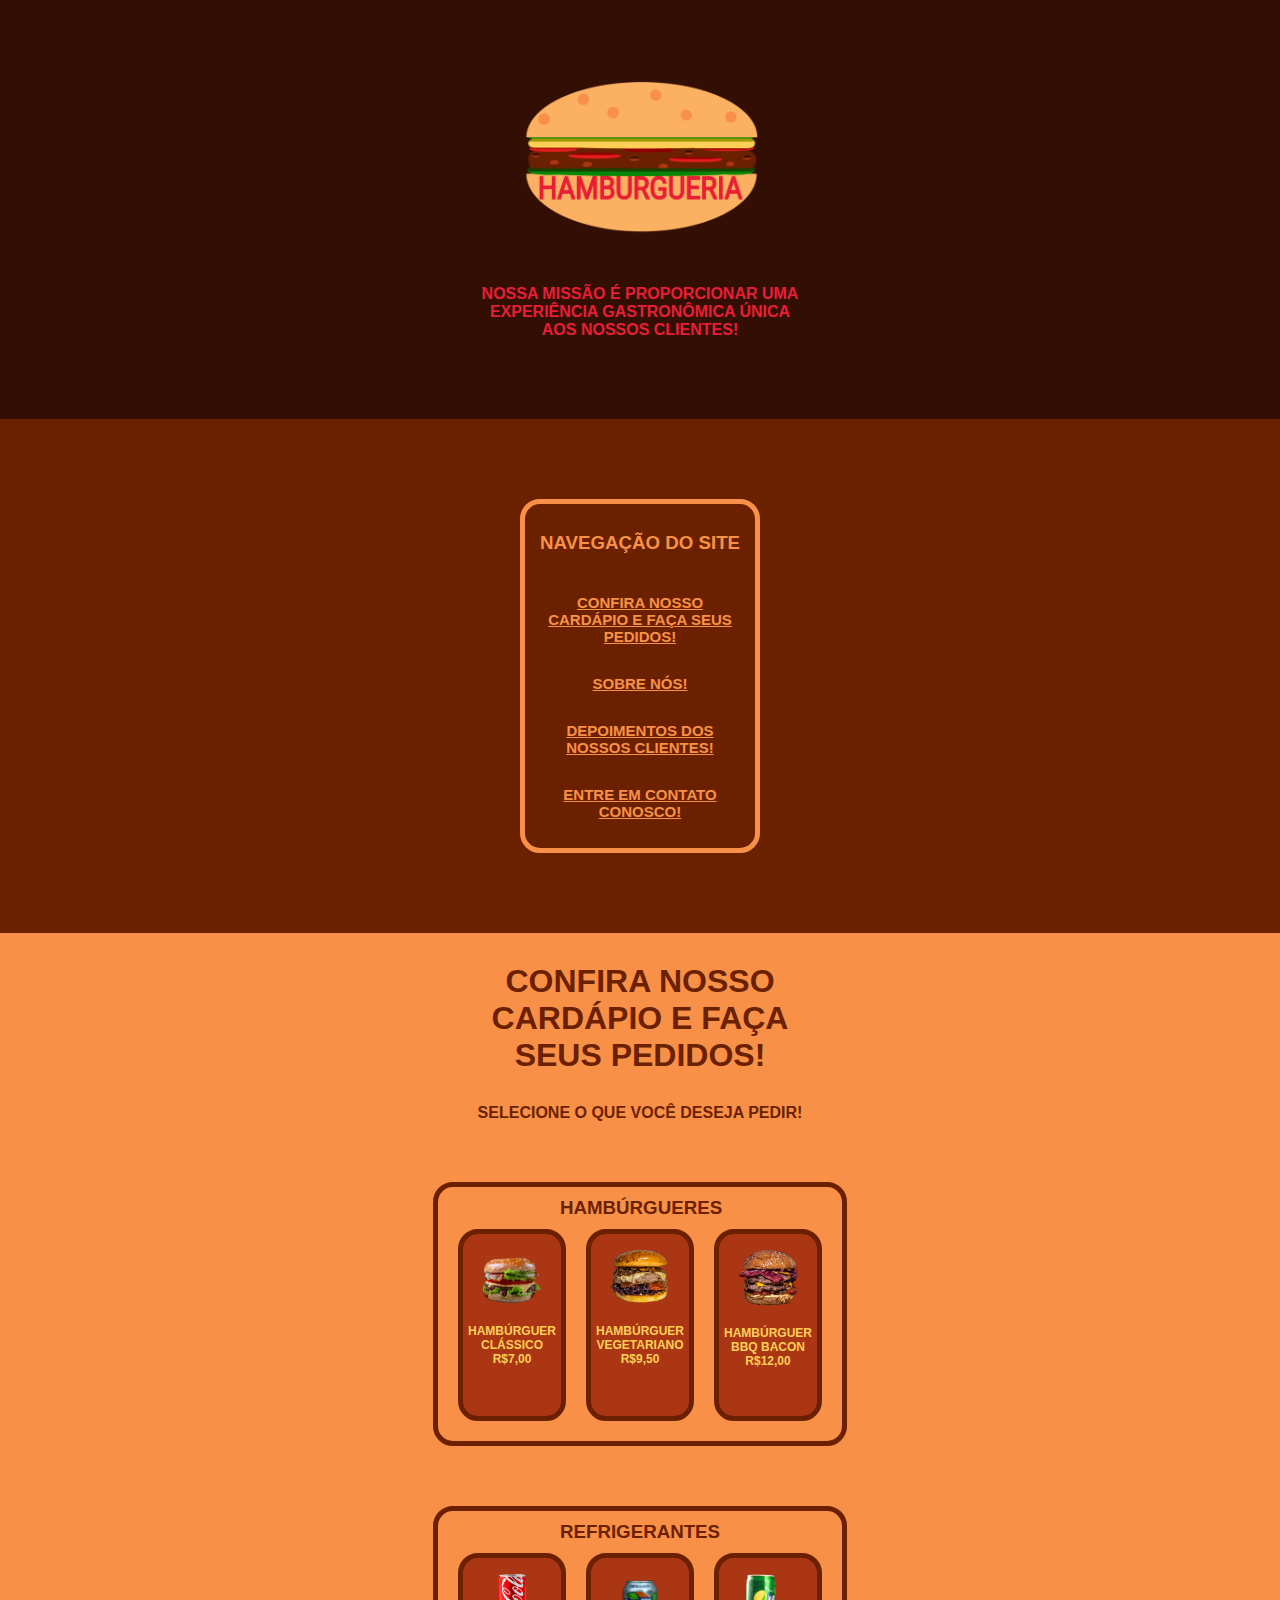
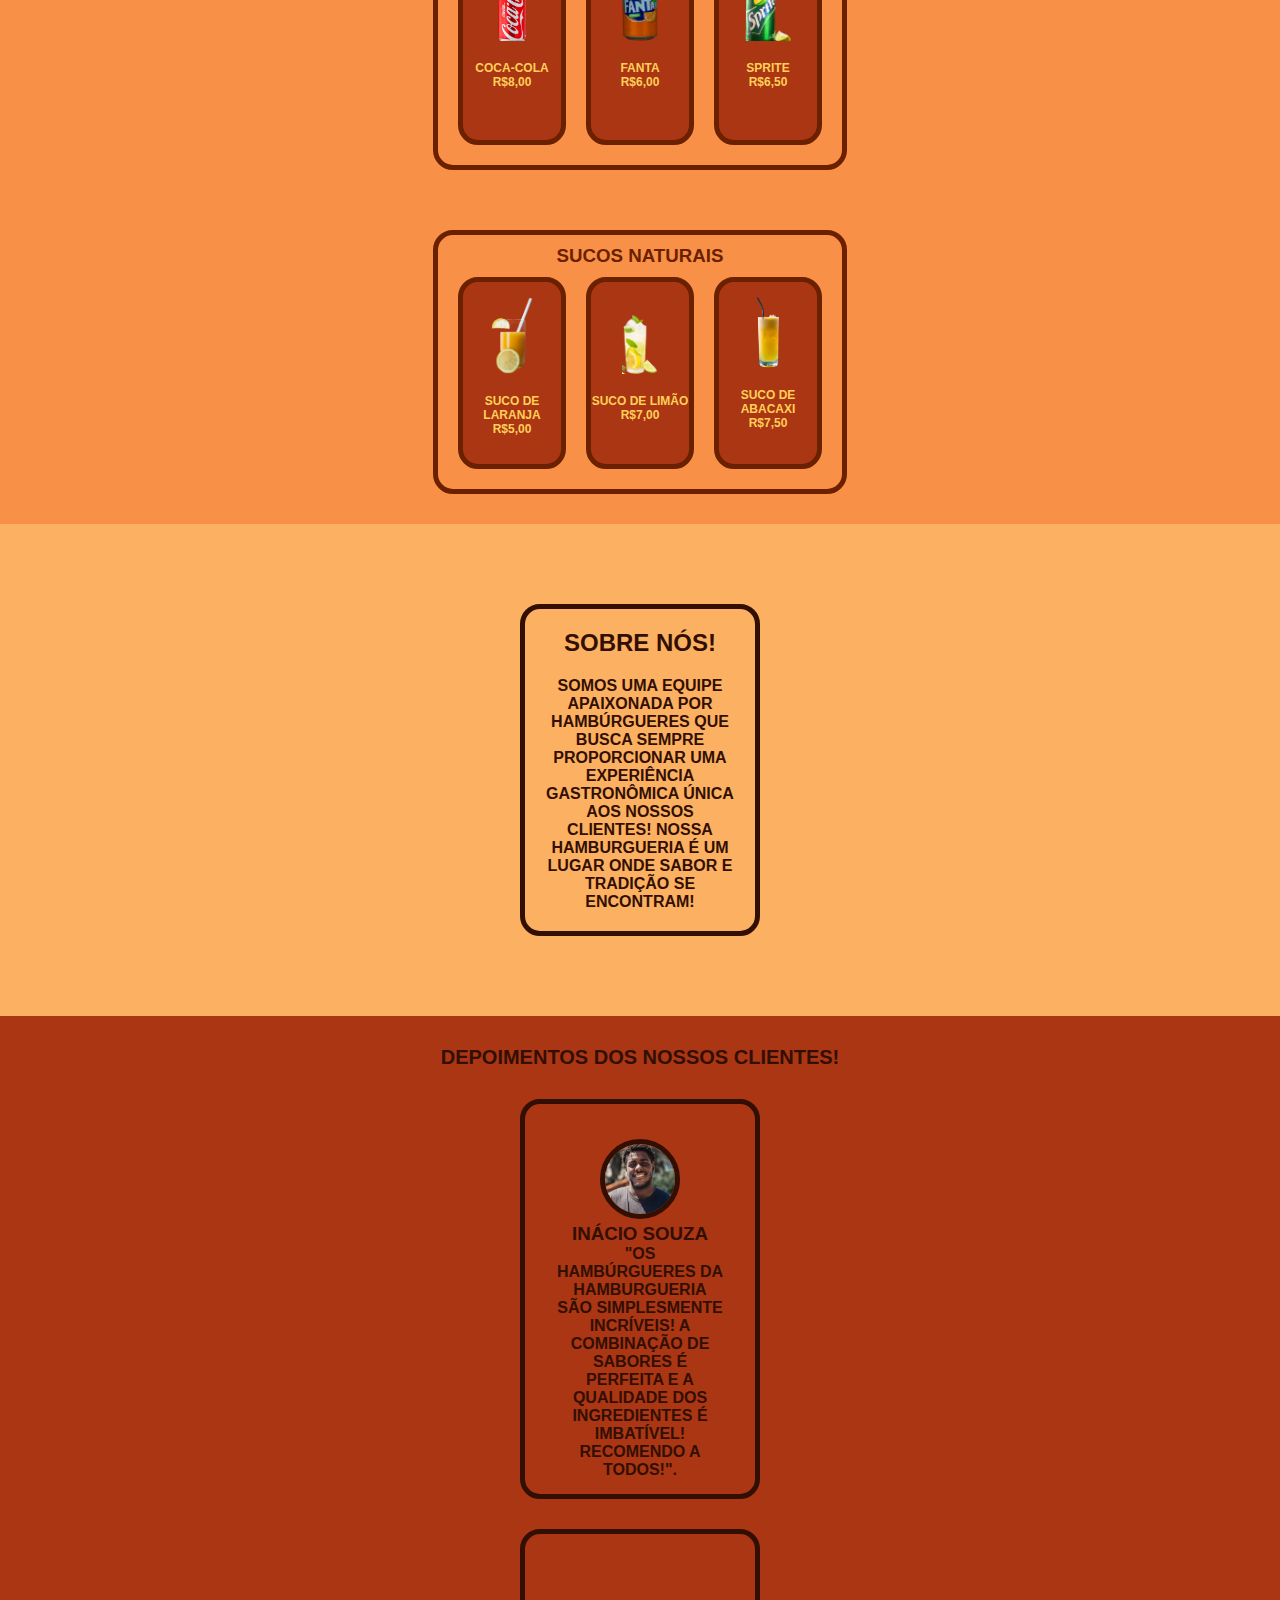
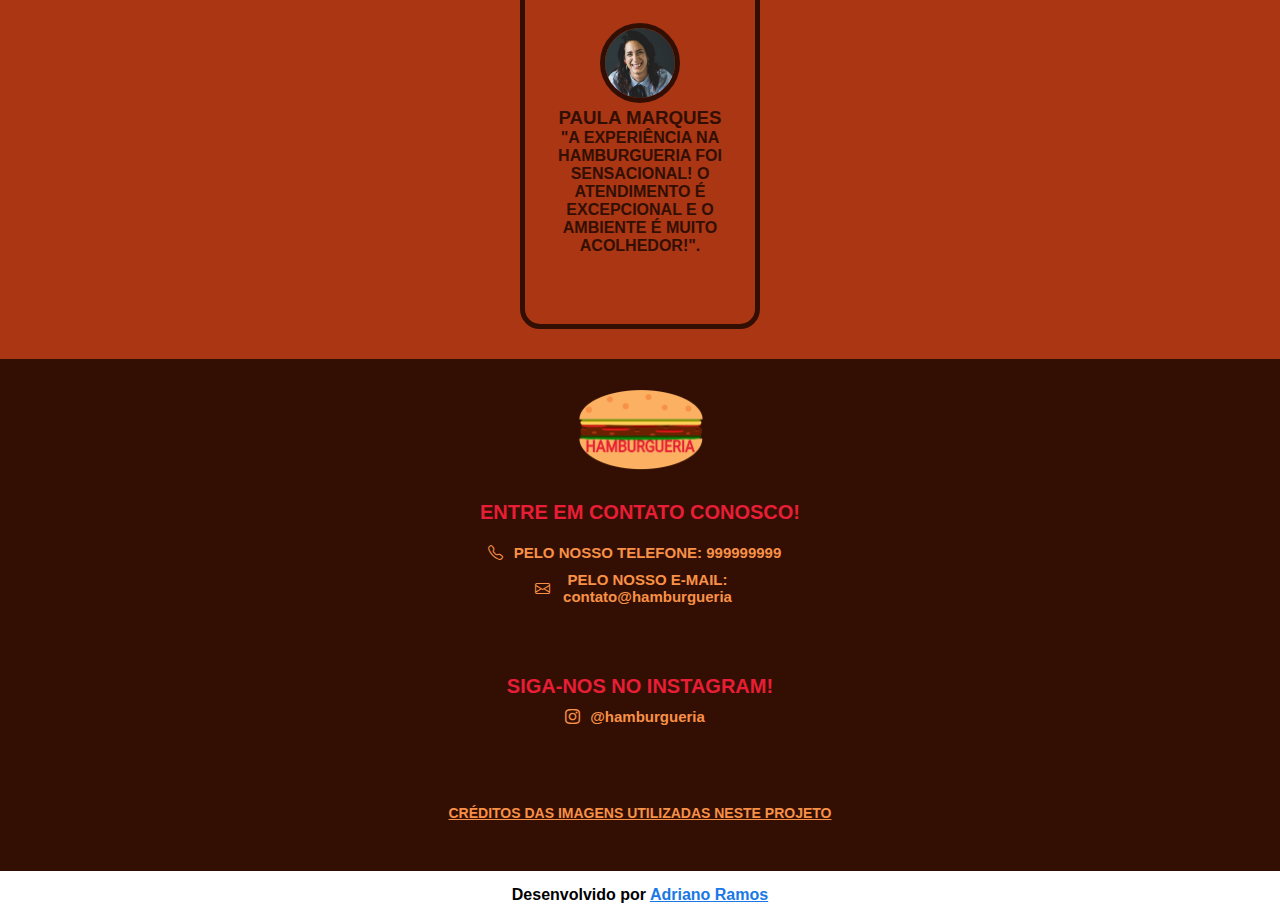
==== commit 33213998: "melhoria na interface e correção de bug" ====
--- a/index.html
+++ b/index.html
@@ -211,6 +211,7 @@
                 </div>
 
 
+                <div class="box-background">
 
                     <!-- Esta div aparece quando clica nos botoes dos produtos e mostra a imagem, os nomes, e os precos deles, o botao de adicionar eles aos pedidos e o botao de voltar -->
                     <div id="box-selected-product">
@@ -239,7 +240,7 @@
 
                         <button class="btn-confirm-order styles-btns-selected-product">CONFIRMAR</button>
 
-                        <button class="btn-cancel-addition styles-btns-selected-product">CANCELAR</button>
+                        <button class="btn-cancel-addition styles-btns-selected-product red-background">CANCELAR</button>
 
 
 
@@ -264,7 +265,7 @@
 
                         <button class="btn-confirm-order styles-btns-selected-product">CONFIRMAR</button>
 
-                        <button class="btn-cancel-addition styles-btns-selected-product">CANCELAR</button>
+                        <button class="btn-cancel-addition styles-btns-selected-product red-background">CANCELAR</button>
 
 
 
@@ -289,7 +290,7 @@
 
                         <button class="btn-confirm-order styles-btns-selected-product">CONFIRMAR</button>
 
-                        <button class="btn-cancel-addition styles-btns-selected-product">CANCELAR</button>
+                        <button class="btn-cancel-addition styles-btns-selected-product red-background">CANCELAR</button>
 
 
 
@@ -314,7 +315,7 @@
 
                         <button class="btn-confirm-order styles-btns-selected-product">CONFIRMAR</button>
 
-                        <button class="btn-cancel-addition styles-btns-selected-product">CANCELAR</button>
+                        <button class="btn-cancel-addition styles-btns-selected-product red-background">CANCELAR</button>
 
 
 
@@ -339,7 +340,7 @@
 
                         <button class="btn-confirm-order styles-btns-selected-product">CONFIRMAR</button>
 
-                        <button class="btn-cancel-addition styles-btns-selected-product">CANCELAR</button>
+                        <button class="btn-cancel-addition styles-btns-selected-product red-background">CANCELAR</button>
 
 
 
@@ -364,7 +365,7 @@
 
                         <button class="btn-confirm-order styles-btns-selected-product">CONFIRMAR</button>
 
-                        <button class="btn-cancel-addition styles-btns-selected-product">CANCELAR</button>
+                        <button class="btn-cancel-addition styles-btns-selected-product red-background">CANCELAR</button>
 
 
 
@@ -390,7 +391,7 @@
 
                         <button class="btn-confirm-order styles-btns-selected-product">CONFIRMAR</button>
 
-                        <button class="btn-cancel-addition styles-btns-selected-product">CANCELAR</button>
+                        <button class="btn-cancel-addition styles-btns-selected-product red-background">CANCELAR</button>
 
 
 
@@ -415,7 +416,7 @@
 
                         <button class="btn-confirm-order styles-btns-selected-product">CONFIRMAR</button>
 
-                        <button class="btn-cancel-addition styles-btns-selected-product">CANCELAR</button>
+                        <button class="btn-cancel-addition styles-btns-selected-product red-background">CANCELAR</button>
 
 
 
@@ -440,12 +441,14 @@
 
                         <button class="btn-confirm-order styles-btns-selected-product">CONFIRMAR</button>
 
-                        <button class="btn-cancel-addition styles-btns-selected-product">CANCELAR</button>
+                        <button class="btn-cancel-addition styles-btns-selected-product red-background">CANCELAR</button>
 
                         <!-- Fecha a caixa do produto selecionado -->
-                        <button id="btn-back-selected-product" class="styles-btns-selected-product">VOLTAR</button>
-
-                    </div>
+                        <button id="btn-back-selected-product" class="styles-btns-selected-product red-background">VOLTAR</button>
+
+                    </div>
+
+                </div>
 
 
                     <button id="btn-show-requests" class="styles-btns-selected-product">PEDIDOS</button>
@@ -584,7 +587,7 @@
                         <div class="btns-box-requests">
                             <button class="btn-confirm-orders styles-btns-selected-product">CONFIRMAR PEDIDOS</button>
 
-                            <button id="btn-back-box-orders" class="styles-btns-selected-product">VOLTAR</button>
+                            <button id="btn-back-box-orders" class="styles-btns-selected-product red-background">VOLTAR</button>
                         </div>
                     </div>
 
@@ -593,10 +596,10 @@
                     <div class="box-address">
                         <p>CERTIFIQUE-SE DE INFORMAR O ENDEREÇO CORRETO!</p>
 
-                        <input type="text">
+                        <input id="input" type="text">
 
                         <button type="submit" id="btn-confirm-address" class="styles-btns-selected-product">CONFIRMAR ENDEREÇO</button>
-                </div>
+                    </div>
         </section>
       
 
--- a/src/css/index.css
+++ b/src/css/index.css
@@ -111,12 +111,21 @@
 .box-products{
     display: flex;
     flex-direction: column;
-    flex-wrap: wrap;
     border: 5px solid #6b2100;
     border-radius: 20px;
     margin: 30px;
     padding: 10px 10px;
 }
+.box-background{
+    background-color: rgb(65, 43, 3, 50%);
+    display: flex;
+    justify-content: center;
+    position: fixed;
+    top: 0;
+    width: 100%;
+    height: 100%;
+    display: none;
+}
 
 
 /* Faz os botoes dos produtos ficarem alinhados */ 
@@ -125,7 +134,6 @@
     flex-direction: column;
     align-items: center;
     background-color: #aa3613;
-    margin-top: 10px;
     font-size: 12px;
     border: 5px solid #6b2100;
     border-radius: 20px;
@@ -139,6 +147,7 @@
 .align-btns-products{
     display: flex;
     flex-wrap: wrap;
+    justify-content: center;
 }
 .margin-btns-products{
     margin: 10px;
--- a/src/css/features.css
+++ b/src/css/features.css
@@ -14,6 +14,31 @@
 }
 
 
+.red-background{
+    transition: 0.2s ease;
+}
+.red-background:hover{
+    background-color: #ff0000;
+}
+
+
+/* Botao "adicionar aos pedidos" */
+.btn-add-selected-product{
+    display: none;
+}
+
+.btn-cancel-addition{
+    display: none;
+}
+
+/* Nome e preco do produto selecionado */
+.names-selected-products{
+    margin-top: 30px;
+    font-size: 15px;
+    display: none;
+}
+
+
 /* Botoes + e - que o usuario clica para escolher a quantidade de um mesmo produto que ele quer adicionar aos pedidos */
 .box-btns-more-and-less{
     display: flex;
@@ -32,13 +57,11 @@
     transition: 0.2s ease;
 }
 
-.btn-confirm-quantities, .btn-cancel-addition{
-    display: none;
-}
-
 .product-quantity{
     display: flex;
     justify-content: center;
+    flex-direction: column;
+    align-items: center;
     width: 50px;
     height: 50px;
     border: 3px solid #6b2100;
@@ -48,72 +71,82 @@
     display: none;
 }
 
-/* Nome e preco do produto selecionado */
-.names-selected-products{
-    margin-top: 30px;
-    font-size: 15px;
-    display: none;
-}
-
+.btn-confirm-quantities, .btn-cancel-addition{
+    display: none;
+}
+
+/* Botoes que ficam dentro da caixa dos pedidos adicionados */
 .btns-box-requests{
     display: flex;
-    justify-content: center;
-}
-
-/* Caixa que fica dentro da caixa dos pedidos */
-.box-inside-box-requests{
-    background-color: #8a3c17;
-    display: flex;
-    flex-wrap: wrap;
-    justify-content: center;
-    flex-wrap: wrap;
-    height: 483px;
-    border-radius: 20px;
-}
-
-/* Nomes dos produtos que aparecem quando eles sao adicionados aos pedidos */
-.names-added-products{
-    position: relative;
-    bottom: 43px;
-    font-size: 10px;
-}
-
-/* Caixinhas dos produtos que aparecem quando a caixa dos pedidos é aberta */
-.boxes-orders-added{
-    background-color: #51551a;
+    flex-direction: column;
+    align-items: center;
+}
+
+/* Botao que confirma os pedidos que o usuario adicionou */
+.btn-confirm-orders{
+    margin-top: 30px;
+}
+
+.text-added{
+    margin-top: 10px;
+    margin-bottom: 10px;
+}
+
+.box-added-product{
+    display: flex;
+    justify-content: center;
+    align-items: center;
+    border: 3px solid #6b2100;
+    border-radius: 20px;
+    margin-top: 10px;
+    margin-bottom: 10px;
+    font-size: 12px;
+    display: none;
+}
+
+.name-added-product{
+    display: flex;
+    justify-content: center;
+    align-items: center;
+    margin-right: 10px;
+    color: #aa3613;
+    height: 30px;
+}
+
+.btn-remove-order{
+    width: 20px;
+    height: 20px;
+    color: #ff0000;
+    font-size: 20px;
+}
+
+.text-total-to-pay{
+    font-size: 12px;
+    color: #ffcf57;
+    display: none;
+}
+
+.added-products, .text-total-to-pay{
+    margin: 30px;
+}
+
+/* Botao que esconde a caixa dos pedidos (botao "voltar") */
+.btn-back-requests{
+    background-color: #6b2100;
     width: 100px;
-    height: 112px;
-    padding: 10px 10px;
-    border-radius: 20px;
-    font-size: 12px;
-    display: none;
-}
-
-/* Estilos que todos os botoes de remocao de produtos recebem */
-.styles-btns-remove{
-    position: relative;
-    bottom: 45px;
-    width: 80px;
-    height: 20px;
-    background-color: #be1d1d;
-    border-radius: 20px;
-    font-size: 10px;
-    margin-top: 10px;
-    color: #ffdf8d;
-    transition: 0.2s ease;
-}
-
-.styles-btns-remove:hover{
-    background-color: #ff0000;
-}
-
-.question-quantities-products{
-    display: none;
-}
-
-
-
-
+    height: 30px;
+    margin: 20px;
+    border-radius: 20px;
+    font-size: 14px;
+    color: #ffcf57;
+    transition: 0.2s ease;
+}
+.btn-back-requests:hover{
+    background-color: #cc0000;
+}
+
+
+/* Caixa onde fica o endereco que o usuario tem que informar apos confirmar os pedidos */
 .box-address{
     display: flex;
     flex-direction: column;
@@ -130,6 +163,10 @@
     border-radius: 20px;
     display: none;
 }
+
+
+
+
 
 /* Caixa que aparece quando um produto do cardapio é selecionado */
 #box-selected-product{
@@ -147,132 +184,6 @@
     display: none;
 }
 
-#question-quantities-products, #btn-more-classic-burguer, #btn-less-classic-burguer{
-    display: none;
-}
-
-/* Botao de voltar da caixa do produto selecionado */
-.btn-back-selected-product:hover{
-    background-color: #cc0000;
-}
-
-/* Imagens dos produtos que aparecem na caixa do produto selecionado */
-
-#image-selected-classic-burguer, #pedidoClassico{
-    width: 3.5em;
-}
-
-#image-selected-vegetarian-burguer, #image-selected-bacon-burguer{
-    width: 3.5em;
-}
-
-#image-selected-coca-cola, #pedidoCoca{
-    width: 2em;
-}
-
-#image-selected-fanta, #pedidoFanta{
-    width: 2.5em;
-}
-
-#image-selected-sprite, #pedidoSprite{
-    width: 2.7em;
-}
-
-#image-selected-orange-juice, #pedidoLaranja{
-    width: 3em;
-}
-
-#image-selected-lemon-juice, #pedidoLimao{
-    width: 2.5em;
-}
-
-#image-selected-pineapple-juice, #pedidoAbacaxi{
-    width: 1.5em;
-}
-
-#image-selected-classic-burguer, #image-selected-vegetarian-burguer, #image-selected-bacon-burguer, #image-selected-coca-cola, #image-selected-fanta, #image-selected-sprite, #image-selected-orange-juice, #image-selected-lemon-juice, #image-selected-pineapple-juice{
-    display: none;
-}
-
-.btn-add-selected-product{
-    display: none;
-}
-
-
-
-/* Caixa dos pedidos */
-#box-orders{
-    display: flex;
-    flex-direction: column;
-    justify-content: center;
-    padding: 10px 10px;
-    background-color: #3b1808;
-    width: 500px;
-    border: 5px solid #772f0d;
-    border-bottom: 0;
-    border-radius: 20px 20px 0 0;
-    color: #ffcf57;
-    bottom: 0;
-    position: fixed;
-    display: none;
-}
-
-.text-added{
-    margin-top: 10px;
-    margin-bottom: 10px;
-}
-
-.btns-box-requests{
-    display: flex;
-    flex-direction: column;
-    align-items: center;
-}
-
-.btn-confirm-orders{
-    margin-top: 0;
-}
-
-.btn-cancel-addition{
-    display: none;
-}
-
-.box-added-product{
-    display: flex;
-    justify-content: center;
-    align-items: center;
-    border: 3px solid #6b2100;
-    border-radius: 20px;
-    margin-top: 10px;
-    margin-bottom: 10px;
-    font-size: 12px;
-    display: none;
-}
-
-.name-added-product{
-    display: flex;
-    justify-content: center;
-    align-items: center;
-    margin-right: 10px;
-    color: #aa3613;
-    height: 30px;
-}
-
-.btn-remove-order{
-    width: 20px;
-    height: 20px;
-    color: #ff0000;
-    font-size: 20px;
-}
-
-.text-total-to-pay{
-    font-size: 12px;
-    color: #ffcf57;
-    display: none;
-}
-
-.added-products, .text-total-to-pay{
-    margin: 30px;
-}
 
 /* Botao que mostra a caixa dos pedidos */
 #btn-show-requests{
@@ -285,28 +196,65 @@
     transition: 0.2s ease;
     display: none;
 }
-
 #btn-show-requests:hover{
     background-color: #642606;
     color: #ffcf57;
 }
 
-/* Botao que esconde a caixa dos pedidos (botao "voltar") */
-.btn-back-requests{
-    background-color: #6b2100;
-    width: 100px;
-    height: 30px;
-    margin-top: 15px;
-    border-radius: 20px;
-    font-size: 14px;
-    color: #ffcf57;
-    transition: 0.2s ease;
-}
-
-.btn-back-requests:hover{
-    background-color: #cc0000;
-}
-
-.btn-back-requests{
-    margin: 20px;
+/* Caixa dos pedidos */
+#box-orders{
+    display: flex;
+    flex-direction: column;
+    justify-content: center;
+    padding: 10px;
+    background-color: #3b1808;
+    width: 500px;
+    border: 5px solid #772f0d;
+    border-bottom: 0;
+    border-radius: 20px 20px 0 0;
+    color: #ffcf57;
+    bottom: 0;
+    position: fixed;
+    display: none;
+}
+
+#text-total-to-pay{
+    margin-top: 30px;
+}
+
+
+/* Imagens dos produtos que aparecem na caixa do produto selecionado */
+#image-selected-classic-burguer, #pedidoClassico{
+    width: 3.5em;
+}
+#image-selected-vegetarian-burguer, #image-selected-bacon-burguer{
+    width: 3.5em;
+}
+#image-selected-coca-cola, #pedidoCoca{
+    width: 2em;
+}
+#image-selected-fanta, #pedidoFanta{
+    width: 2.5em;
+}
+#image-selected-sprite, #pedidoSprite{
+    width: 2.7em;
+}
+#image-selected-orange-juice, #pedidoLaranja{
+    width: 3em;
+}
+#image-selected-lemon-juice, #pedidoLimao{
+    width: 2.5em;
+}
+#image-selected-pineapple-juice, #pedidoAbacaxi{
+    width: 1.5em;
+}
+
+
+#question-quantities-products, #btn-more-classic-burguer, #btn-less-classic-burguer{
+    display: none;
+}
+
+
+#image-selected-classic-burguer, #image-selected-vegetarian-burguer, #image-selected-bacon-burguer, #image-selected-coca-cola, #image-selected-fanta, #image-selected-sprite, #image-selected-orange-juice, #image-selected-lemon-juice, #image-selected-pineapple-juice{
+    display: none;
 }--- a/src/css/responsive.css
+++ b/src/css/responsive.css
@@ -1,6 +1,9 @@
 @media (max-width: 550px) and (min-width: 340px){
 
     /* Pagina principal */
+    input{
+        width: 250px;
+    }
     .box-products{
         width: 300px;
         margin-top: 10px;
@@ -15,15 +18,18 @@
         top: 2px;
         right: 4px;
     }
+    .box-credits-links{
+        font-size: 12px;
+    }
 
     #box-orders{
         width: 330px;
     }
-    #box-selected-product{
+    #box-selected-product, .box-address{
         width: 300px;
     }
     #title-credits-page{
-        font-size: 25px;
+        font-size: 23px;
     }
 
 
@@ -32,4 +38,11 @@
     .box-links{
         width: 20em;
     }
+}
+
+
+@media (max-width: 386px) {
+    #title-credits-page{
+        font-size: 20px;
+    }
 }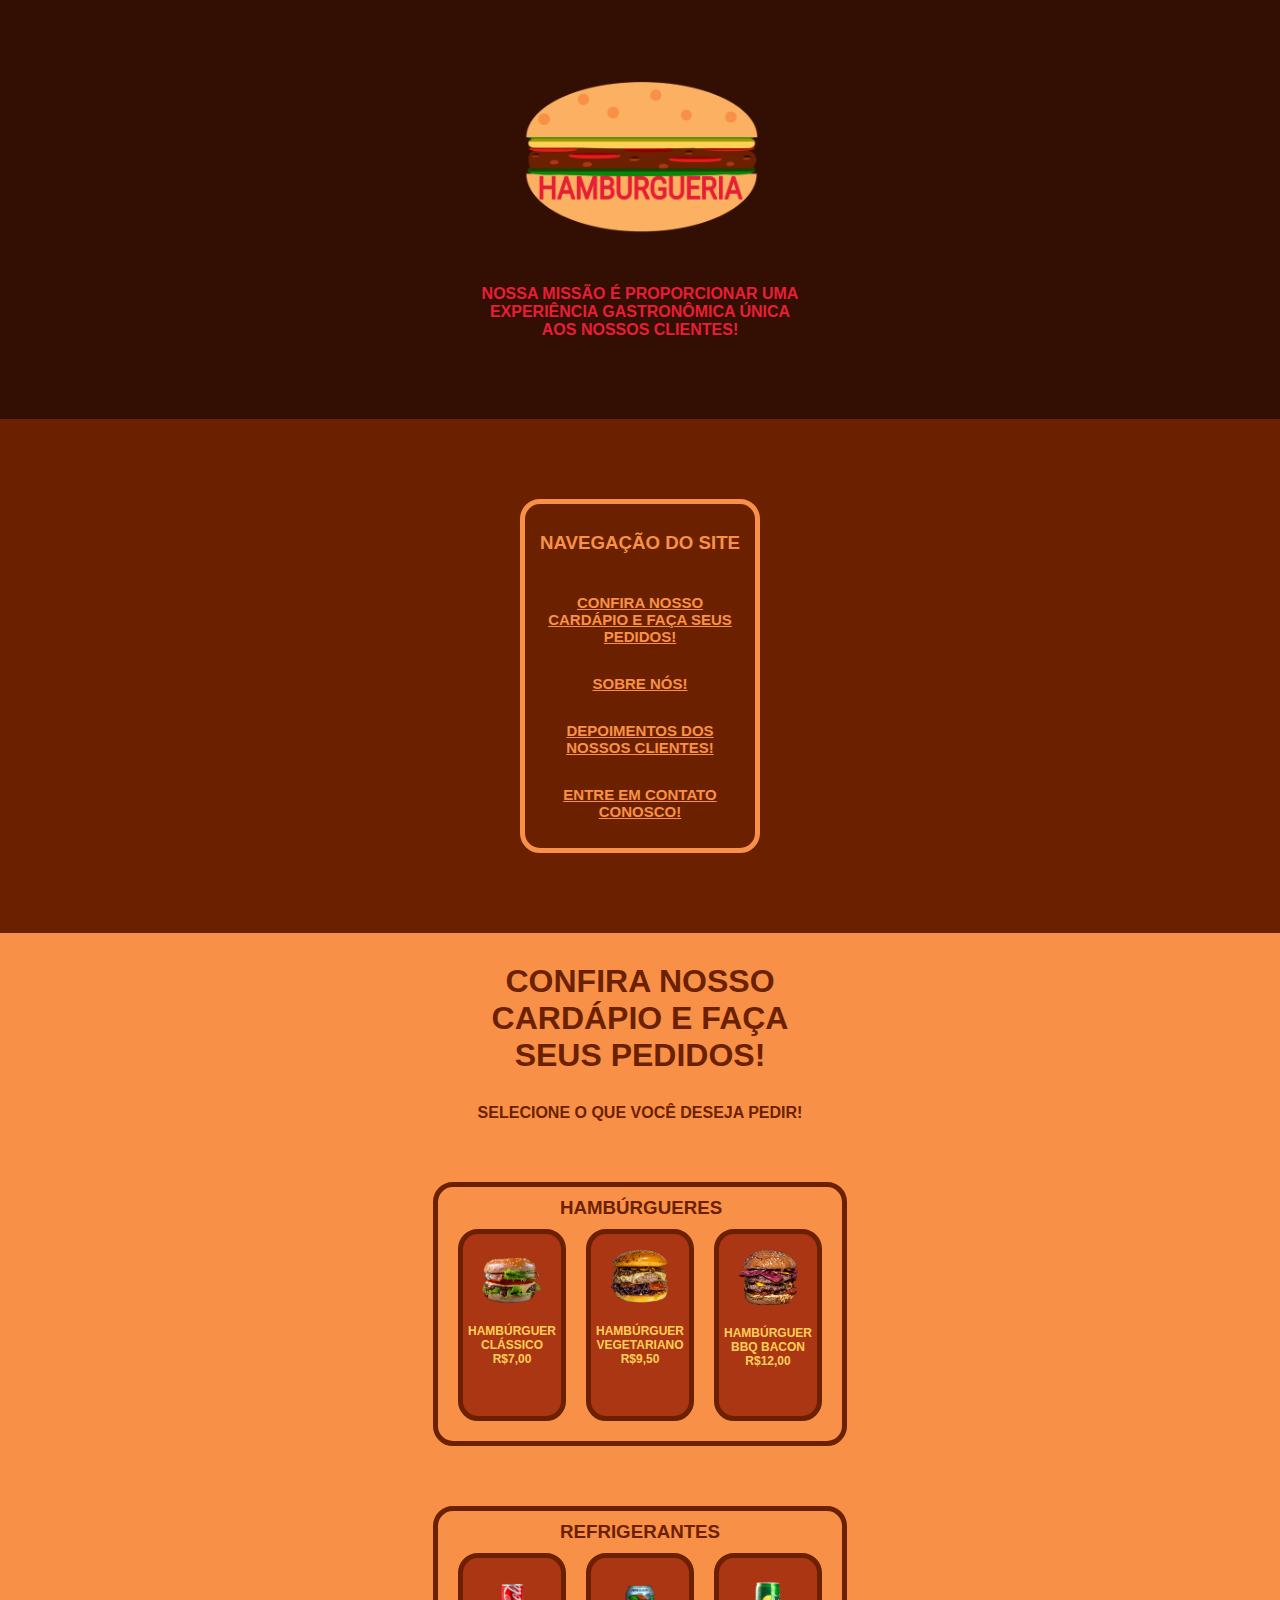
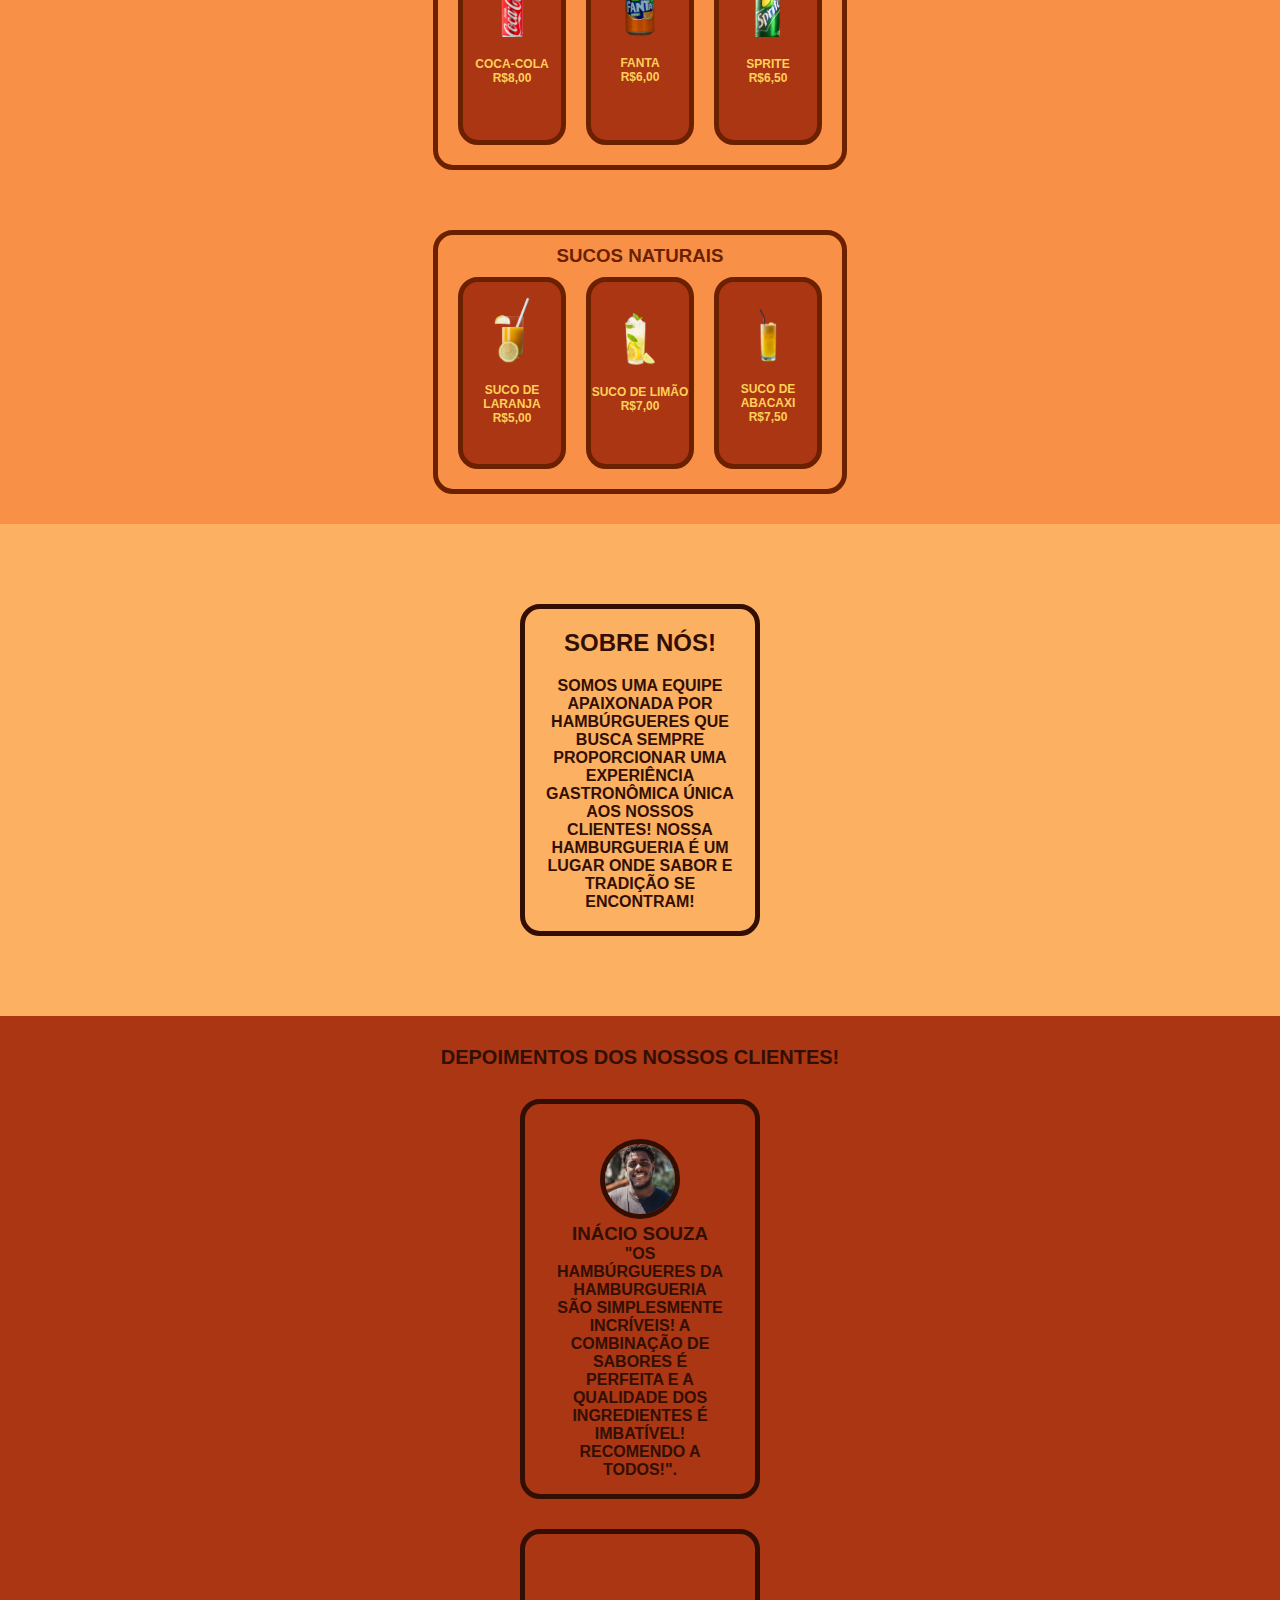
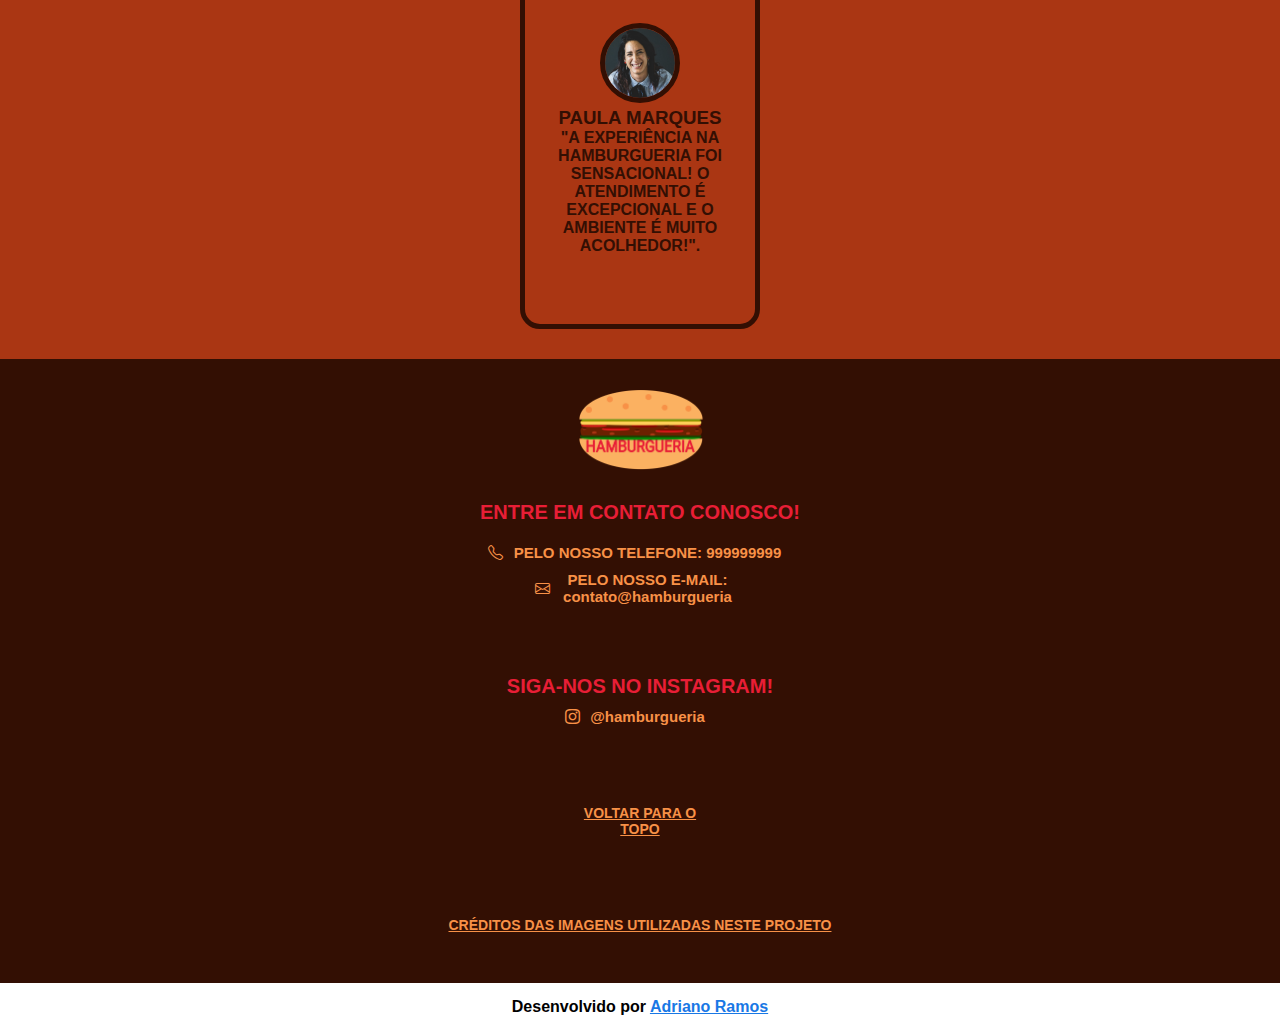
==== commit 4a4411b3: "melhorias no projeto em geral" ====
--- a/index.html
+++ b/index.html
@@ -7,15 +7,16 @@
     <link rel="stylesheet" href="src/css/index.css">
     <link rel="stylesheet" href="src/css/features.css">
     <link rel="stylesheet" href="src/css/responsive.css">
+    <link rel="stylesheet" href="src/css/font-family.css">
     <link rel="stylesheet" href="https://cdn.jsdelivr.net/npm/bootstrap-icons@1.8.1/font/bootstrap-icons.css">
-    <link rel="icon" type="image/png" href="src/images/burguer-joint-icon.png">
+    <link rel="icon" href="src/images/logo-burguer-joint.png">
     <title>HAMBURGUERIA</title>
 </head>
 
 <body>
     <header>
         <!-- Secao 1 (cabecalho) -->
-        <section>
+        <section id="cabecalho">
             <div class="box-header-section">
                 <img class="logo-burguer-joint" src="src/images/logo-burguer-joint.png" alt="logo da hamburgueria">
 
@@ -445,13 +446,24 @@
 
                         <!-- Fecha a caixa do produto selecionado -->
                         <button id="btn-back-selected-product" class="styles-btns-selected-product red-background">VOLTAR</button>
-
-                    </div>
-
-                </div>
-
-
-                    <button id="btn-show-requests" class="styles-btns-selected-product">PEDIDOS</button>
+                    </div>
+
+
+
+                    <div class="box-address">
+                        <p class="text-attention">ATENÇÃO!</p>
+                        <br>
+                        <p>ESTE PROJETO É APENAS UMA SIMULAÇÃO. OS DADOS DIGITADOS E CONFIRMADOS NÃO SERÃO ARMAZENADOS, ENVIADOS OU UTILIZADOS, ENTÃO DIGITE QUALQUER COISA FICTÍCIA ABAIXO</p>
+
+                        <input id="input" type="text" placeholder="DIGITE QUALQUER COISA FICTÍCIA">
+
+                        <button type="submit" id="btn-confirm-address" class="styles-btns-selected-product">CONFIRMAR ENDEREÇO</button>
+                    </div>
+
+                </div>
+
+
+                    <button id="btn-show-requests" class="styles-btns-selected-product">PEDIDOS ADICIONADOS</button>
 
 
 
@@ -459,124 +471,126 @@
                     <div id="box-orders">
                         <p class="text-added">VOCÊ ADICIONOU:</p>
 
-                        <!-- Hamburguer classico -->
-                        <div class="box-added-product">
-                            <!-- Nome "Hambúrguer Clássico"-->
-                            <p class="name-added-product"></p>
-
-                            <!-- Botao que remove o hamburguer classico dos pedidos -->
-                            <button class="btn-remove-order">
-                                <i class="bi bi-x-circle"></i>
-                            </button>
-                        </div>
-
-
-
-                        <!-- Hamburguer vegetariano -->
-                        <div class="box-added-product">
-                            <!-- Nome "Hambúrguer Vegetariano" -->
-                            <p class="name-added-product"></p>
-
-                            <!-- Botao que remove o hamburguer classico dos pedidos -->
-                            <button class="btn-remove-order">
-                                <i class="bi bi-x-circle"></i>
-                            </button>
-                        </div>
-
-
-
-                        <!-- Hamburguer bbq bacon -->
-                        <div class="box-added-product">
-                            <!-- Nome "Hambúrguer Bbq Bacon" -->
-                            <p class="name-added-product"></p>
-
-                            <!-- Botao que remove o hamburguer bbq bacon dos pedidos -->
-                            <button class="btn-remove-order">
-                                <i class="bi bi-x-circle"></i>
-                            </button>
-                        </div>
-
-
-
-                        <!-- Coca Cola -->
-                        <div class="box-added-product">
-                            <!-- Nome "Coca Cola" -->
-                            <p class="name-added-product"></p>
-
-                            <!-- Botao que remove a coca cola dos pedidos -->
-                            <button class="btn-remove-order">
-                                <i class="bi bi-x-circle"></i>
-                            </button>
-                        </div>
-
-
-
-
-                        <!-- Fanta -->
-                        <div class="box-added-product">
-                            <!-- Nome "Fanta" -->
-                            <p class="name-added-product"></p>
-
-                            <!-- Botao que remove a fanta dos pedidos -->
-                            <button class="btn-remove-order">
-                                <i class="bi bi-x-circle"></i>
-                            </button>
-                        </div>
-
-
-
-
-                        <!-- Sprite -->
-                        <div class="box-added-product">
-                            <!-- Nome "Sprite" -->
-                            <p class="name-added-product"></p>
-
-                            <!-- Botao que remove o sprite dos pedidos -->
-                            <button class="btn-remove-order">
-                                <i class="bi bi-x-circle"></i>
-                            </button>
-                        </div>
-
-
-
-
-                        <!-- Suco de laranja -->
-                        <div class="box-added-product">
-                            <!-- Nome "Sprite" -->
-                            <p class="name-added-product"></p>
-
-                            <!-- Botao que remove o sprite dos pedidos -->
-                            <button class="btn-remove-order">
-                                <i class="bi bi-x-circle"></i>
-                            </button>
-                        </div>
-
-
-
-
-                        <!-- Suco de limao -->
-                        <div class="box-added-product">
-                            <!-- Nome "Sprite" -->
-                            <p class="name-added-product"></p>
-
-                            <!-- Botao que remove o sprite dos pedidos -->
-                            <button class="btn-remove-order">
-                                <i class="bi bi-x-circle"></i>
-                            </button>
-                        </div>
-
-
-
-
-                        <!-- Suco de abacaxi -->
-                        <div class="box-added-product">
-                            <!-- Nome "Sprite" -->
-                            <p class="name-added-product"></p>
-
-                            <!-- Botao que remove o sprite dos pedidos -->
-                            <button class="btn-remove-order">
-                                <i class="bi bi-x-circle"></i>
-                            </button>
+                        <div class="box-products-added">
+                            <!-- Hamburguer classico -->
+                            <div class="box-added-product">
+                                <!-- Nome "Hambúrguer Clássico"-->
+                                <p class="name-added-product"></p>
+
+                                <!-- Botao que remove o hamburguer classico dos pedidos -->
+                                <button class="btn-remove-order">
+                                    <i class="bi bi-x-circle"></i>
+                                </button>
+                            </div>
+
+
+
+                            <!-- Hamburguer vegetariano -->
+                            <div class="box-added-product">
+                                <!-- Nome "Hambúrguer Vegetariano" -->
+                                <p class="name-added-product"></p>
+
+                                <!-- Botao que remove o hamburguer classico dos pedidos -->
+                                <button class="btn-remove-order">
+                                    <i class="bi bi-x-circle"></i>
+                                </button>
+                            </div>
+
+
+
+                            <!-- Hamburguer bbq bacon -->
+                            <div class="box-added-product">
+                                <!-- Nome "Hambúrguer Bbq Bacon" -->
+                                <p class="name-added-product"></p>
+
+                                <!-- Botao que remove o hamburguer bbq bacon dos pedidos -->
+                                <button class="btn-remove-order">
+                                    <i class="bi bi-x-circle"></i>
+                                </button>
+                            </div>
+
+
+
+                            <!-- Coca Cola -->
+                            <div class="box-added-product">
+                                <!-- Nome "Coca Cola" -->
+                                <p class="name-added-product"></p>
+
+                                <!-- Botao que remove a coca cola dos pedidos -->
+                                <button class="btn-remove-order">
+                                    <i class="bi bi-x-circle"></i>
+                                </button>
+                            </div>
+
+
+
+
+                            <!-- Fanta -->
+                            <div class="box-added-product">
+                                <!-- Nome "Fanta" -->
+                                <p class="name-added-product"></p>
+
+                                <!-- Botao que remove a fanta dos pedidos -->
+                                <button class="btn-remove-order">
+                                    <i class="bi bi-x-circle"></i>
+                                </button>
+                            </div>
+
+
+
+
+                            <!-- Sprite -->
+                            <div class="box-added-product">
+                                <!-- Nome "Sprite" -->
+                                <p class="name-added-product"></p>
+
+                                <!-- Botao que remove o sprite dos pedidos -->
+                                <button class="btn-remove-order">
+                                    <i class="bi bi-x-circle"></i>
+                                </button>
+                            </div>
+
+
+
+
+                            <!-- Suco de laranja -->
+                            <div class="box-added-product">
+                                <!-- Nome "Sprite" -->
+                                <p class="name-added-product"></p>
+
+                                <!-- Botao que remove o sprite dos pedidos -->
+                                <button class="btn-remove-order">
+                                    <i class="bi bi-x-circle"></i>
+                                </button>
+                            </div>
+
+
+
+
+                            <!-- Suco de limao -->
+                            <div class="box-added-product">
+                                <!-- Nome "Sprite" -->
+                                <p class="name-added-product"></p>
+
+                                <!-- Botao que remove o sprite dos pedidos -->
+                                <button class="btn-remove-order">
+                                    <i class="bi bi-x-circle"></i>
+                                </button>
+                            </div>
+
+
+
+
+                            <!-- Suco de abacaxi -->
+                            <div class="box-added-product">
+                                <!-- Nome "Sprite" -->
+                                <p class="name-added-product"></p>
+
+                                <!-- Botao que remove o sprite dos pedidos -->
+                                <button class="btn-remove-order">
+                                    <i class="bi bi-x-circle"></i>
+                                </button>
+                            </div>
                         </div>
 
 
@@ -585,20 +599,10 @@
                         <p id="text-total-to-pay"></p>
 
                         <div class="btns-box-requests">
-                            <button class="btn-confirm-orders styles-btns-selected-product">CONFIRMAR PEDIDOS</button>
-
-                            <button id="btn-back-box-orders" class="styles-btns-selected-product red-background">VOLTAR</button>
-                        </div>
-                    </div>
-
-
-
-                    <div class="box-address">
-                        <p>CERTIFIQUE-SE DE INFORMAR O ENDEREÇO CORRETO!</p>
-
-                        <input id="input" type="text">
-
-                        <button type="submit" id="btn-confirm-address" class="styles-btns-selected-product">CONFIRMAR ENDEREÇO</button>
+                            <button class="btn-confirm-orders">CONFIRMAR PEDIDOS</button>
+
+                            <button id="btn-back-box-orders" class="red-background">VOLTAR</button>
+                        </div>
                     </div>
         </section>
       
@@ -681,6 +685,8 @@
                     <i id="instagram-icon" class="bi bi-instagram"></i>
                     <p class="text-contact-instagram">@hamburgueria</p>
                 </div>
+
+                <a class="link-back-to-header" href="#cabecalho">VOLTAR PARA O TOPO</a>
             </div>
 
 
--- a/src/css/index.css
+++ b/src/css/index.css
@@ -7,7 +7,6 @@
     scroll-behavior: smooth;
 }
 body{
-    font-family: Sans-Serif;
     font-weight: bold;
 }
 ul{
@@ -25,7 +24,7 @@
     width: 300px;
     height: 40px;
     font-weight: bold;
-    margin-top: 20px;
+    margin-top: 30px;
     margin-bottom: 20px;
 }
 button{
@@ -95,6 +94,7 @@
     display: flex;
     flex-direction: column;
     align-items: center;
+    justify-content: center;
     background-color: #f89147;
     text-align: center;
     color: #6b2100;
@@ -116,10 +116,13 @@
     margin: 30px;
     padding: 10px 10px;
 }
+
+/* Caixa que aparece para o usuario nao clicar em outras funcionalidades quando ele esta realizando alguma acao */
 .box-background{
     background-color: rgb(65, 43, 3, 50%);
     display: flex;
     justify-content: center;
+    align-items: center;
     position: fixed;
     top: 0;
     width: 100%;
@@ -181,39 +184,37 @@
     margin-bottom: 20px;
 }
 
-
 /* Imagens dos refrigerantes */
 .image-btn-coca-cola{
+    width: 2em;
+    margin-top: 25px;
+    margin-bottom: 20px;
+}
+.image-btn-fanta{
     width: 2.5em;
-    margin-top: 15px;
-    margin-bottom: 20px;
-}
-.image-btn-fanta{
-    width: 3em;
-    margin-top: 22px;
+    margin-top: 27px;
     margin-bottom: 20px;
 }
 .image-btn-sprite{
-    width: 4em;
-    margin-top: 15px;
-    margin-bottom: 20px;
-}
-
+    width: 2.3em;
+    margin-top: 23px;
+    margin-bottom: 20px;
+}
 
 /* Imagens dos sucos */
 .image-btn-orange-juice{
-    width: 3.5em;
+    width: 3em;
     margin-top: 15px;
     margin-bottom: 20px;
 }
 .image-btn-lemon-juice{
-    width: 3em;
-    margin-top: 32px;
+    width: 2.5em;
+    margin-top: 30px;
     margin-bottom: 20px;
 }
 .image-btn-pineapple-juice{
-    width: 2em;
-    margin-top: 15px;
+    width: 1.5em;
+    margin-top: 27px;
     margin-bottom: 20px;
 }
 
@@ -345,6 +346,12 @@
 .text-contact-instagram{
     width: 9em;
 }
+.link-back-to-header{
+    width: 11em;
+    margin-top: 80px;
+    font-size: 14px;
+    text-align: center;
+}
 .box-credits-links{
     width: 28em;
     margin-bottom: 50px;
--- a/src/css/features.css
+++ b/src/css/features.css
@@ -3,8 +3,8 @@
     background-color: #6b2100;
     width: 200px;
     height: 30px;
-    margin-top: 15px;
-    border-radius: 20px;
+    border-radius: 20px;
+    margin-top: 10px;
     font-size: 14px;
     color: #ffcf57;
     transition: 0.2s ease;
@@ -78,17 +78,25 @@
 /* Botoes que ficam dentro da caixa dos pedidos adicionados */
 .btns-box-requests{
     display: flex;
-    flex-direction: column;
-    align-items: center;
-}
-
-/* Botao que confirma os pedidos que o usuario adicionou */
-.btn-confirm-orders{
-    margin-top: 30px;
+    align-items: center;
+    justify-content: center;
+}
+.btn-confirm-orders, #btn-back-box-orders{
+    background-color: #6b2100;
+    width: 200px;
+    height: 30px;
+    border-radius: 20px;
+    margin: 10px;
+    margin-top: 0;
+    font-size: 14px;
+    color: #ffcf57;
+    transition: 0.2s ease;
+}
+.btn-confirm-orders:hover{
+    background-color: #106310;
 }
 
 .text-added{
-    margin-top: 10px;
     margin-bottom: 10px;
 }
 
@@ -104,45 +112,30 @@
     display: none;
 }
 
+.box-products-added{
+    background-color: #4b1d02;
+    border-radius: 20px;
+}
+
 .name-added-product{
     display: flex;
     justify-content: center;
     align-items: center;
     margin-right: 10px;
-    color: #aa3613;
+    color: #ffcf57;
     height: 30px;
 }
 
 .btn-remove-order{
     width: 20px;
     height: 20px;
-    color: #ff0000;
+    color: #c51212;
     font-size: 20px;
-}
-
-.text-total-to-pay{
-    font-size: 12px;
-    color: #ffcf57;
-    display: none;
-}
-
-.added-products, .text-total-to-pay{
+    margin-bottom: 2px;
+}
+
+.added-products{
     margin: 30px;
-}
-
-/* Botao que esconde a caixa dos pedidos (botao "voltar") */
-.btn-back-requests{
-    background-color: #6b2100;
-    width: 100px;
-    height: 30px;
-    margin: 20px;
-    border-radius: 20px;
-    font-size: 14px;
-    color: #ffcf57;
-    transition: 0.2s ease;
-}
-.btn-back-requests:hover{
-    background-color: #cc0000;
 }
 
 
@@ -152,17 +145,19 @@
     flex-direction: column;
     justify-content: center;
     align-items: center;
-    text-align: center;
-    position: fixed;
-    top: 170px;
     background-color: #361302;
     color: #ffcf57;
+    font-size: 12px;
     width: 400px;
     height: 270px;
     border: 5px solid #772f0d;
     border-radius: 20px;
     display: none;
 }
+.text-attention{
+    font-size: 20px;
+    color: #c51212;
+}
 
 
 
@@ -173,7 +168,6 @@
     flex-direction: column;
     justify-content: center;
     align-items: center;
-    position: fixed;
     top: 170px;
     width: 400px;
     height: 270px;
@@ -201,6 +195,20 @@
     color: #ffcf57;
 }
 
+
+/* Botao "Voltar" que fica na caixa dos pedidos adicionados */
+#btn-back-box-orders:hover{
+    background-color: #ff0000;
+}
+
+
+/* Botao que confirma o endereco de entrega que o usuario deve informar depois que ele confirma os pedidos que ele adicionou */
+#btn-confirm-address{
+    margin-bottom: 20px;
+    display: none;
+}
+
+
 /* Caixa dos pedidos */
 #box-orders{
     display: flex;
@@ -219,7 +227,9 @@
 }
 
 #text-total-to-pay{
-    margin-top: 30px;
+    color: #ffcf57;
+    margin-top: 20px;
+    margin-bottom: 20px;
 }
 
 
--- a/src/css/responsive.css
+++ b/src/css/responsive.css
@@ -1,9 +1,17 @@
+/* Relacionado a largura */
+
 @media (max-width: 550px) and (min-width: 340px){
 
     /* Pagina principal */
     input{
         width: 250px;
     }
+
+
+    .btn-confirm-orders{
+        font-size: 12px;
+    }
+
     .box-products{
         width: 300px;
         margin-top: 10px;
@@ -22,16 +30,17 @@
         font-size: 12px;
     }
 
+    
     #box-orders{
         width: 330px;
     }
     #box-selected-product, .box-address{
         width: 300px;
+        font-size: 14px;
     }
     #title-credits-page{
         font-size: 23px;
     }
-
 
 
     /* Pagina dos creditos das imagens */
@@ -41,8 +50,35 @@
 }
 
 
-@media (max-width: 386px) {
-    #title-credits-page{
-        font-size: 20px;
+
+/* Relacionado a altura */
+
+@media (max-height: 700px) {
+    .box-products-added{
+        display: flex;
+        justify-content: center;
+        flex-wrap: wrap;
+    }
+    .box-added-product{
+        width: 150px;
+        height: 30px;
+        font-size: 9px;
+    }
+}
+
+@media (max-height: 510px) {
+    .box-products-added{
+        display: flex;
+        justify-content: center;
+        flex-wrap: wrap;
+    }
+}
+
+@media (max-height: 295px) {
+    #box-selected-product, .box-address{
+        height: 240px;
+    }
+    #btn-back-selected-product{
+        margin-bottom: 20px;
     }
 }--- a/src/css/font-family.css
+++ b/src/css/font-family.css
@@ -0,0 +1,3 @@
+*{
+    font-family: Roboto, sans-serif;
+}